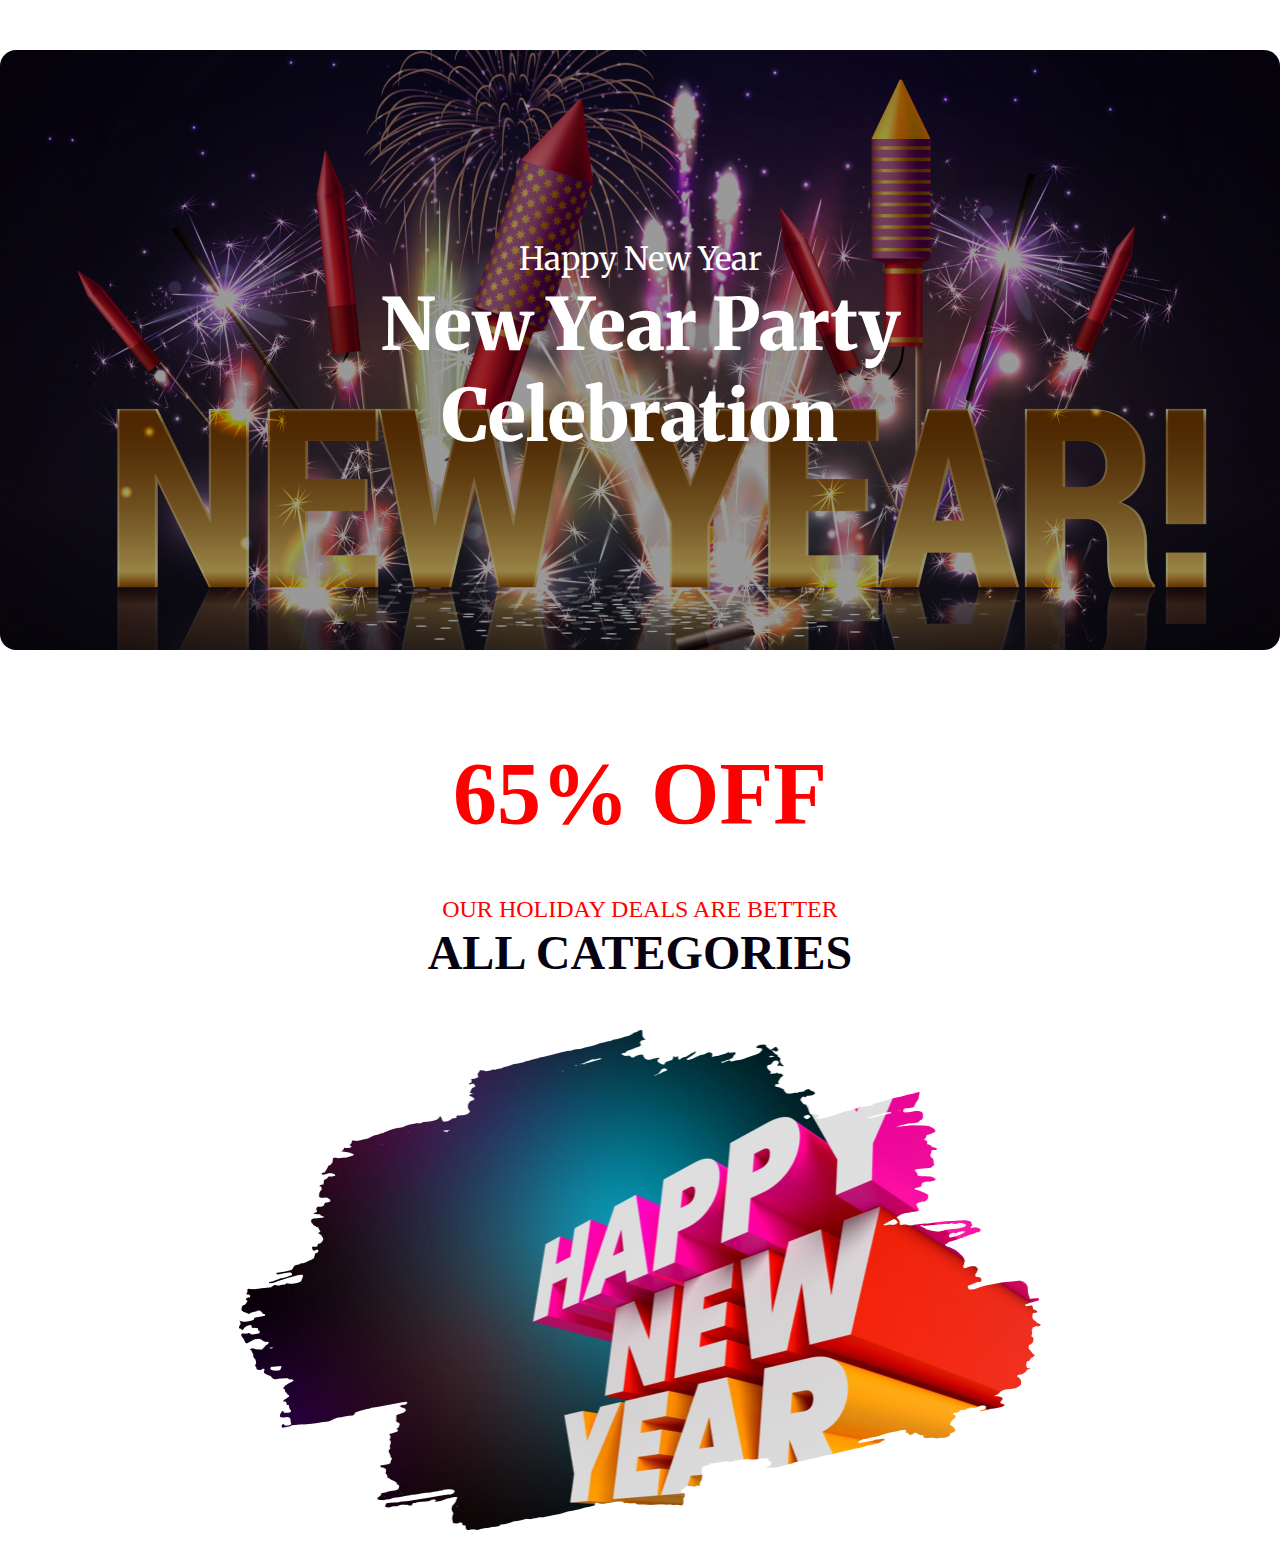
==== index.html @ c93ea194 "first and second section done" ====
<!-- Batch9-A1-Solution -->

<!DOCTYPE html>
<html lang="en">
<head>
    <meta charset="UTF-8">
    <meta name="viewport" content="width=device-width, initial-scale=1.0">
    <title>Landing Page</title>
    <link rel="stylesheet" href="styles.css">
</head>
<body>
    <!-- Header Section -->
    <header class="banner-container">
        <div class="banner-content">
            <p>Happy New Year</p>
            <h1>
                New Year Party <br> Celebration
            </h1>
        </div>
    </header>
    <main>
        <!-- ^5% section starts here -->
         <section class="second-section-container">
            <div class="second-section-content">
                <h1>65% OFF</h1>
                <p>OUR HOLIDAY DEALS ARE BETTER</p>
                <h3>ALL CATEGORIES</h3>
            </div>
            <div class="image-container">
                <img src="./images/new-year.png"alt="">
            </div>
         </section>
    </main>
    <footer></footer>
</body>
</html>
---- styles.css ----
@import url('https://fonts.googleapis.com/css2?family=Merriweather:ital,wght@0,300;0,400;0,700;0,900;1,300;1,400;1,700;1,900&display=swap');

body {
    font-family: "Merriweather", serif;
}

* {
    box-sizing: border-box;
    margin: 0;
    padding: 0;
}

/* Header style*/

/* banner section style starts here */
.banner-container {
    max-width: 1320px;
    margin: 0 auto;
    /* border: 2px solid red; */
    border-radius: 16px;
    min-height: 600px;
    margin-top: 50px;
    background-color: rgba(0, 0, 0, 0.4);
    background-image: url('images/banner-image.png');
    background-position: center;
    background-repeat: no-repeat;
    background-size: cover;
    background-blend-mode: overlay;
}

.banner-content {
    display: flex;
    flex-direction: column;
    justify-content: center;
    height: 600px;
    align-items: center;
    text-align: center;

}

.banner-content p,
h1 {
    color: white;
}

.banner-content p {
    font-size: 32px;
    font-weight: 400;
}

.banner-content h1 {
    font-size: 72px;
    font-weight: 900;
}


/* 655 section starts here */
.second-section-container {
    width: 802.9px;
    height: 806px;
    margin: 0 auto;
    margin-top: 90px;
    /* border: 2px solid red; */
}

.second-section-content {
    display: flex;
    flex-direction: column;
    justify-content: center;
    align-items: center;
}

.second-section-content h1 {
    color: rgb(255, 0, 0);
    font-family: Inter;
    font-size: 88px;
    font-weight: 700;
    margin-bottom: 48px;
    line-height: 107px;
    letter-spacing: 0%;
}

.second-section-content p {
    color: rgb(255, 0, 0);
    font-family: Inter;
    font-size: 24px;
    font-weight: 500;
    line-height: 29px;
    letter-spacing: 0%;
}

.second-section-content h3 {
    color: rgb(7, 2, 17);
    font-family: Inter;
    font-size: 48px;
    font-weight: 700;
    margin-bottom: 48px;
    line-height: 58px;
    letter-spacing: 0%;
}

.image-container {
    width: 802.9px;
    height: 500px;
}

.image-container img {
    width: 100%;
    height: 100%;
}
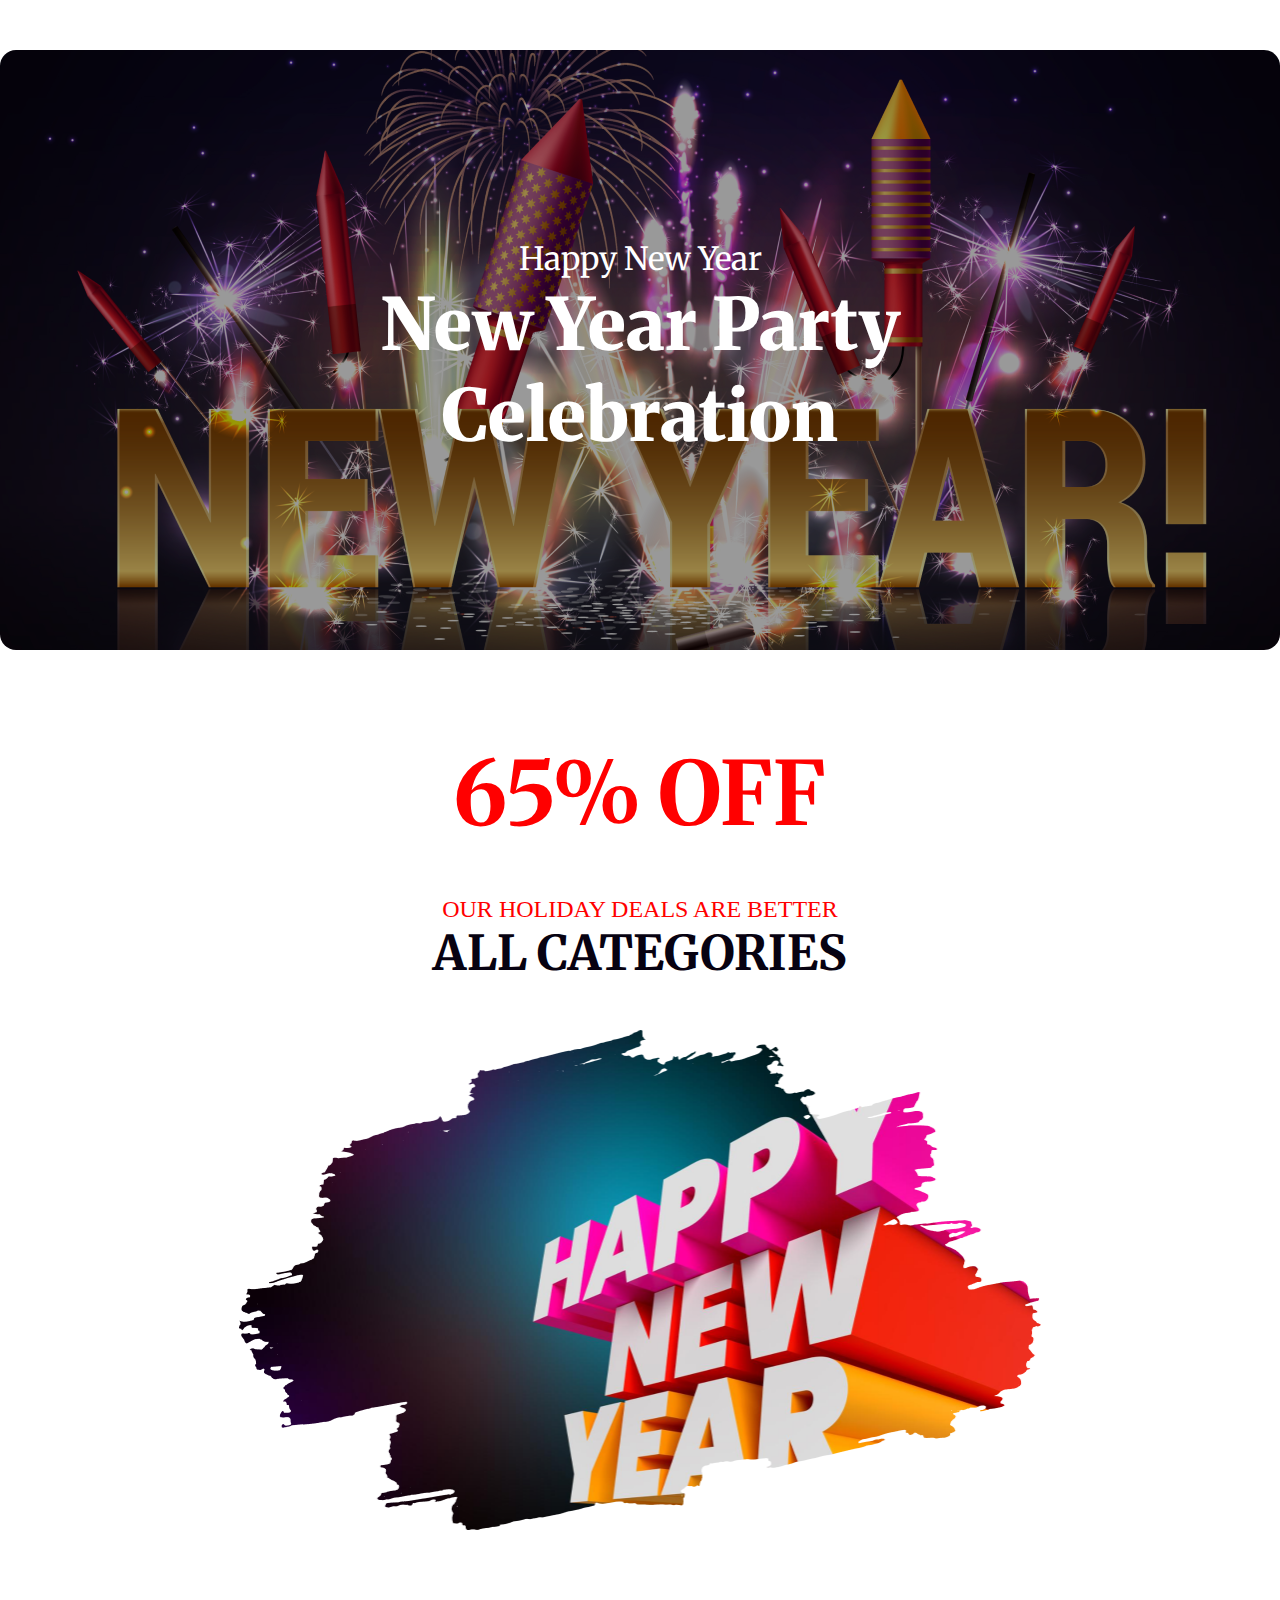
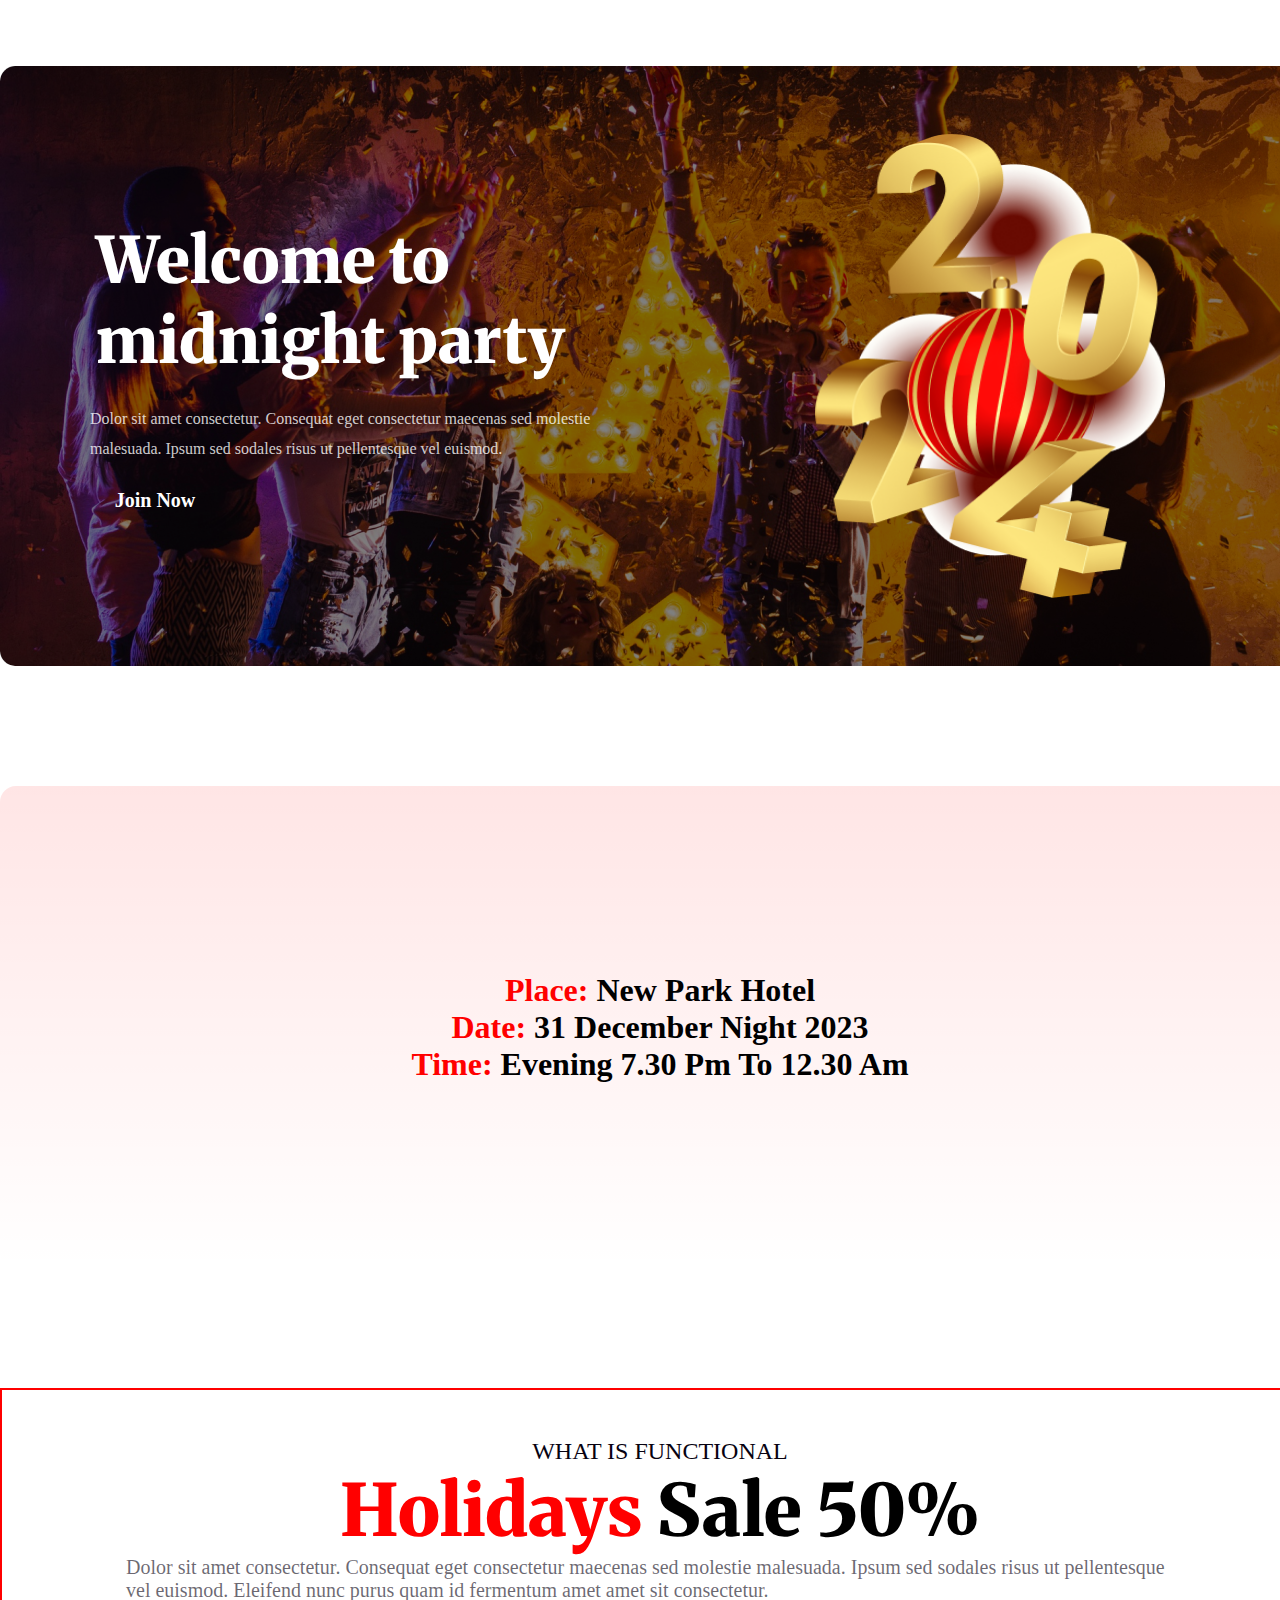
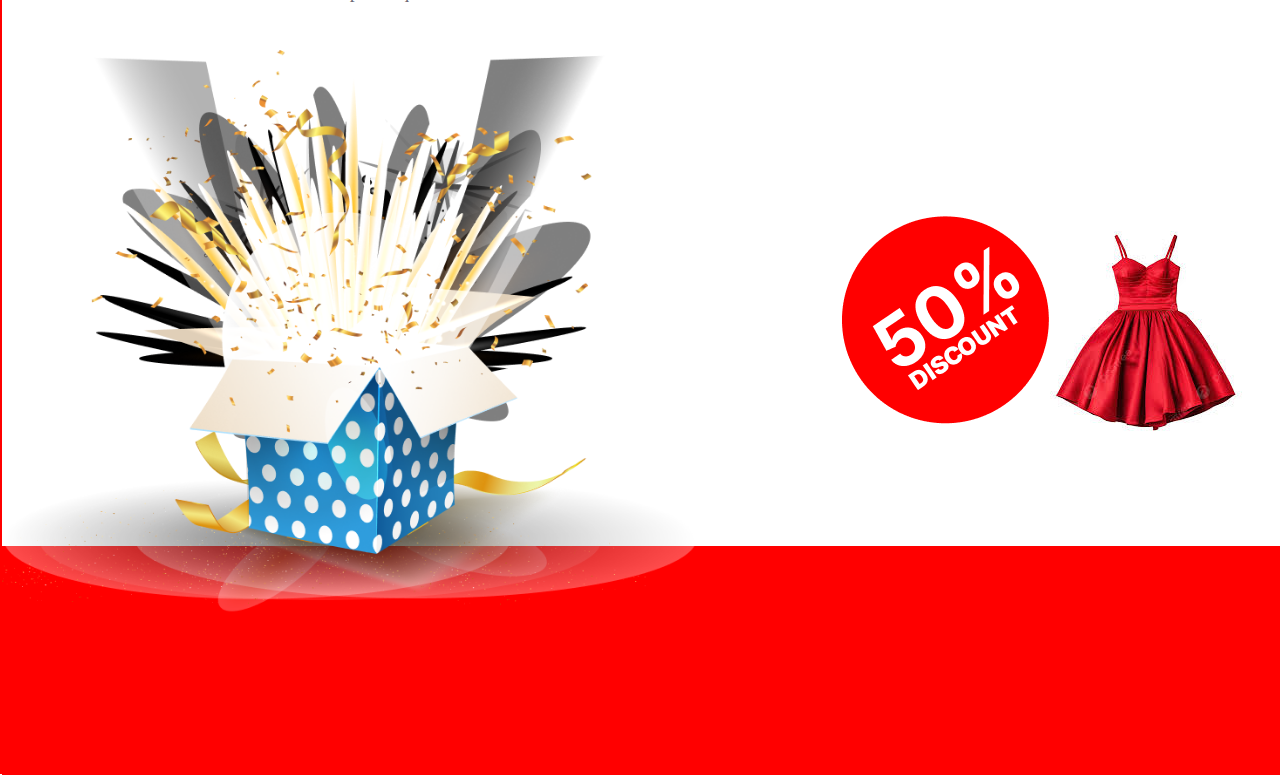
==== commit f1fdf72a: "added 3rd,4th,5th file" ====
--- a/index.html
+++ b/index.html
@@ -2,12 +2,14 @@
 
 <!DOCTYPE html>
 <html lang="en">
+
 <head>
     <meta charset="UTF-8">
     <meta name="viewport" content="width=device-width, initial-scale=1.0">
     <title>Landing Page</title>
     <link rel="stylesheet" href="styles.css">
 </head>
+
 <body>
     <!-- Header Section -->
     <header class="banner-container">
@@ -19,18 +21,69 @@
         </div>
     </header>
     <main>
-        <!-- ^5% section starts here -->
-         <section class="second-section-container">
+        <!-- 65% section starts here -->
+        <section class="second-section-container">
             <div class="second-section-content">
                 <h1>65% OFF</h1>
                 <p>OUR HOLIDAY DEALS ARE BETTER</p>
                 <h3>ALL CATEGORIES</h3>
             </div>
             <div class="image-container">
-                <img src="./images/new-year.png"alt="">
+                <img src="./images/new-year.png" alt="">
             </div>
-         </section>
+        </section>
+        <!-- 65% section ends here -->
+
+        <!-- Midnight party section starts here -->
+        <section class="midnight-party-container">
+            <div class="leftside-content">
+                <h1>Welcome to <br> midnight party</h1>
+                <p>Dolor sit amet consectetur. Consequat eget consectetur maecenas sed molestie malesuada. Ipsum sed
+                    sodales risus ut pellentesque vel euismod. </p>
+                <span id="midnight-button">Join Now</span>
+                <!-- <span id="midnight-button"><a href="">Join Now</a></span> -->
+            </div>
+            <div class="rightside-content">
+                <img src="./images/group-70.png" alt="">
+            </div>
+        </section>
+        <!-- Midnight party section ends here -->
+
+        <!-- Address Card section starts here -->
+        <section class="address-card-container">
+            <div class="card-content">
+                <p><span>Place:</span> New Park Hotel</p>
+                <p><span>Date:</span> 31 December Night 2023</p>
+                <p><span>Time:</span> Evening 7.30 Pm To 12.30 Am</p>
+            </div>
+        </section>
+        <!-- Address Card section ends here -->
+
+         <!-- Coming Soon section starts here -->
+ 
+          
+          <!-- Holiday section starts here -->
+           <section class="holiday-section-container">
+            <div class="holiday-text-content">
+                <h5>WHAT IS FUNCTIONAL</h5>
+                <h2><span id="holiday">Holidays</span> Sale 50%</h2>
+                <p>Dolor sit amet consectetur. Consequat eget consectetur maecenas sed molestie malesuada. Ipsum sed sodales risus ut pellentesque vel euismod. Eleifend nunc purus quam id fermentum amet amet sit consectetur.</p>
+            </div>
+            <div class="solid-color">
+            </div>
+            <div class="giftbox">
+                <img class="first-image" src="images/gift-box.png" alt="">
+                <div class="girl-image">
+                    <img src="images/red-dress.png" alt="">
+                </div>
+            </div>
+            <div class="discount">
+                <img src="images/discount.png" alt="">
+            </div>
+           </section>
+          <!-- Holiday section ends here -->
     </main>
     <footer></footer>
 </body>
+
 </html>--- a/styles.css
+++ b/styles.css
@@ -72,7 +72,6 @@
 
 .second-section-content h1 {
     color: rgb(255, 0, 0);
-    font-family: Inter;
     font-size: 88px;
     font-weight: 700;
     margin-bottom: 48px;
@@ -91,7 +90,6 @@
 
 .second-section-content h3 {
     color: rgb(7, 2, 17);
-    font-family: Inter;
     font-size: 48px;
     font-weight: 700;
     margin-bottom: 48px;
@@ -107,4 +105,195 @@
 .image-container img {
     width: 100%;
     height: 100%;
+}
+
+/* Midnight section styles starts */
+
+.midnight-party-container {
+    width: 1320px;
+    height: 600px;
+    /* border: 2px solid red; */
+    border-radius: 15px;
+    margin: 0 auto;
+    margin-top: 120px;
+    display: flex;
+    background-color: rgba(0, 0, 0, 0.5);
+    background-image: url(./images/Vectorrr.png);
+    background-position: center;
+    background-size: cover;
+    background-repeat: no-repeat;
+    background-blend-mode: overlay;
+}
+
+.leftside-content {
+    width: 50%;
+    /* border: 2px solid green; */
+    display: flex;
+    flex-direction: column;
+    justify-content: center;
+    align-items: center;
+    padding: 30px;
+}
+
+.leftside-content h1 {
+    color: rgb(255, 255, 255);
+    font-family: Merriweather;
+    font-size: 64px;
+    font-weight: 900;
+    margin-bottom: 24px;
+}
+
+.leftside-content p {
+    color: rgba(255, 255, 255, 0.8);
+    font-family: Inter;
+    font-size: 16px;
+    font-weight: 400;
+    line-height: 30px;
+    letter-spacing: 0%;
+    text-align: left;
+    margin-left: 60px;
+    margin-bottom: 24px;
+}
+
+#midnight-button {
+    color: rgb(255, 255, 255);
+    font-family: Inter;
+    font-size: 20px;
+    font-weight: 700;
+    line-height: 24px;
+    margin-right: 350px;
+
+}
+
+.rightside-content {
+    width: 50%;
+    display: flex;
+    justify-content: center;
+    align-items: center;
+}
+
+.rightside-content img {
+    /* position: absolute; */
+    width: 349.16px;
+    height: 464.65px;
+}
+
+/* Address Card styles section starts here */
+
+.address-card-container {
+    width: 1320px;
+    height: 482px;
+    /* border: 2px solid red; */
+    border-radius: 16px;
+    background: linear-gradient(180.00deg, rgba(255, 0, 0, 0.1), rgba(255, 0, 0, 0) 100%);
+    margin: 0 auto;
+    margin-top: 120px;
+    /* margin-bottom: 120px; */
+}
+
+.card-content {
+    width: 37%px;
+    height: 482px;
+    font-family: Inter;
+    font-size: 32px;
+    font-weight: 600;
+    display: flex;
+    flex-direction: column;
+    justify-content: center;
+    align-items: center;
+}
+
+span {
+    color: red;
+}
+
+
+/* Coming soon section styles starts here */
+
+
+/* Holiday section styles starts here */
+.holiday-section-container {
+    width: 1320px;
+    height: 986.07px;
+    border: 2px solid red;
+    margin: 0 auto;
+    /* margin-top: 120px; */
+    position: relative;
+    margin-top: 120px;
+}
+
+.holiday-text-content {
+    display: flex;
+    flex-direction: column;
+    justify-content: center;
+    align-items: center;
+    /* height dite hobe jodi kaj na kore */
+    width: 1068px;
+    height: 260px;
+    margin: 0 auto;
+}
+
+.holiday-text-content h5 {
+    color: rgb(7, 2, 17);
+    font-family: Inter;
+    font-size: 24px;
+    font-weight: 500;
+}
+
+.holiday-text-content h2 {
+    font-family: Merriweather;
+    font-size: 72px;
+    font-weight: 900;
+    line-height: 91px;
+    letter-spacing: 0%;
+    text-align: center;
+}
+
+.holiday-text-content p {
+    color: rgba(7, 2, 17, 0.6);
+    font-family: Inter;
+    font-size: 20px;
+    font-weight: 500;
+}
+
+#holiday {
+    color: rgb(255, 0, 0);
+}
+
+.solid-color {
+    width: 1320px;
+    height: 229px;
+    background-color: rgb(255, 0, 0);
+    position: absolute;
+    top: 77%;
+}
+
+.giftbox {
+    width: 674.82px;
+    height: 577.96px;
+    position: relative;
+    z-index: 1;
+    display: flex;
+    justify-content: space-between;
+}
+
+.first-image{
+    /* width: 800px;
+    height: 700px; */
+}
+
+.girl-image{
+    width: 429px;
+    height: 433px;
+    position: relative;
+    left: 50%;
+    /* left: 29% */
+    top: 30%;
+}
+
+.discount{
+    position: absolute;
+    bottom: 30%;
+    left: 60%;
+    z-index: 1;
 }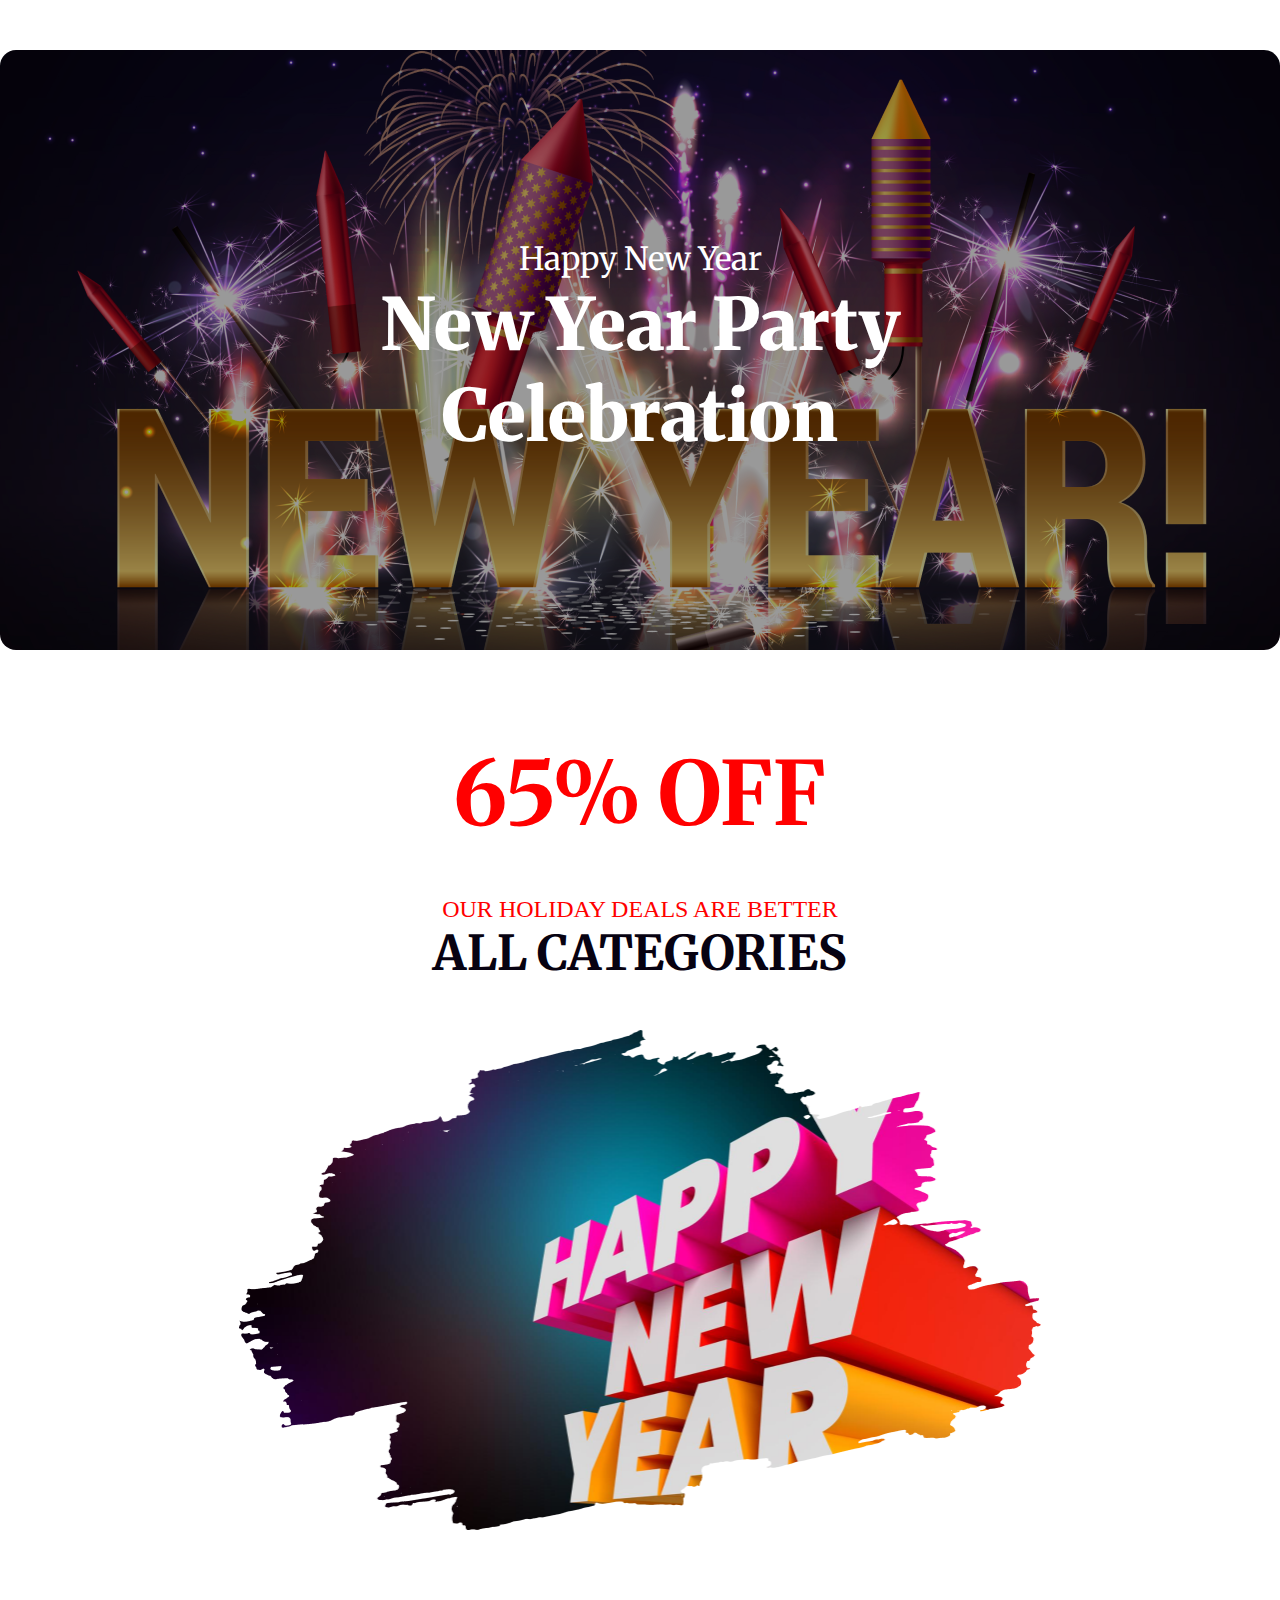
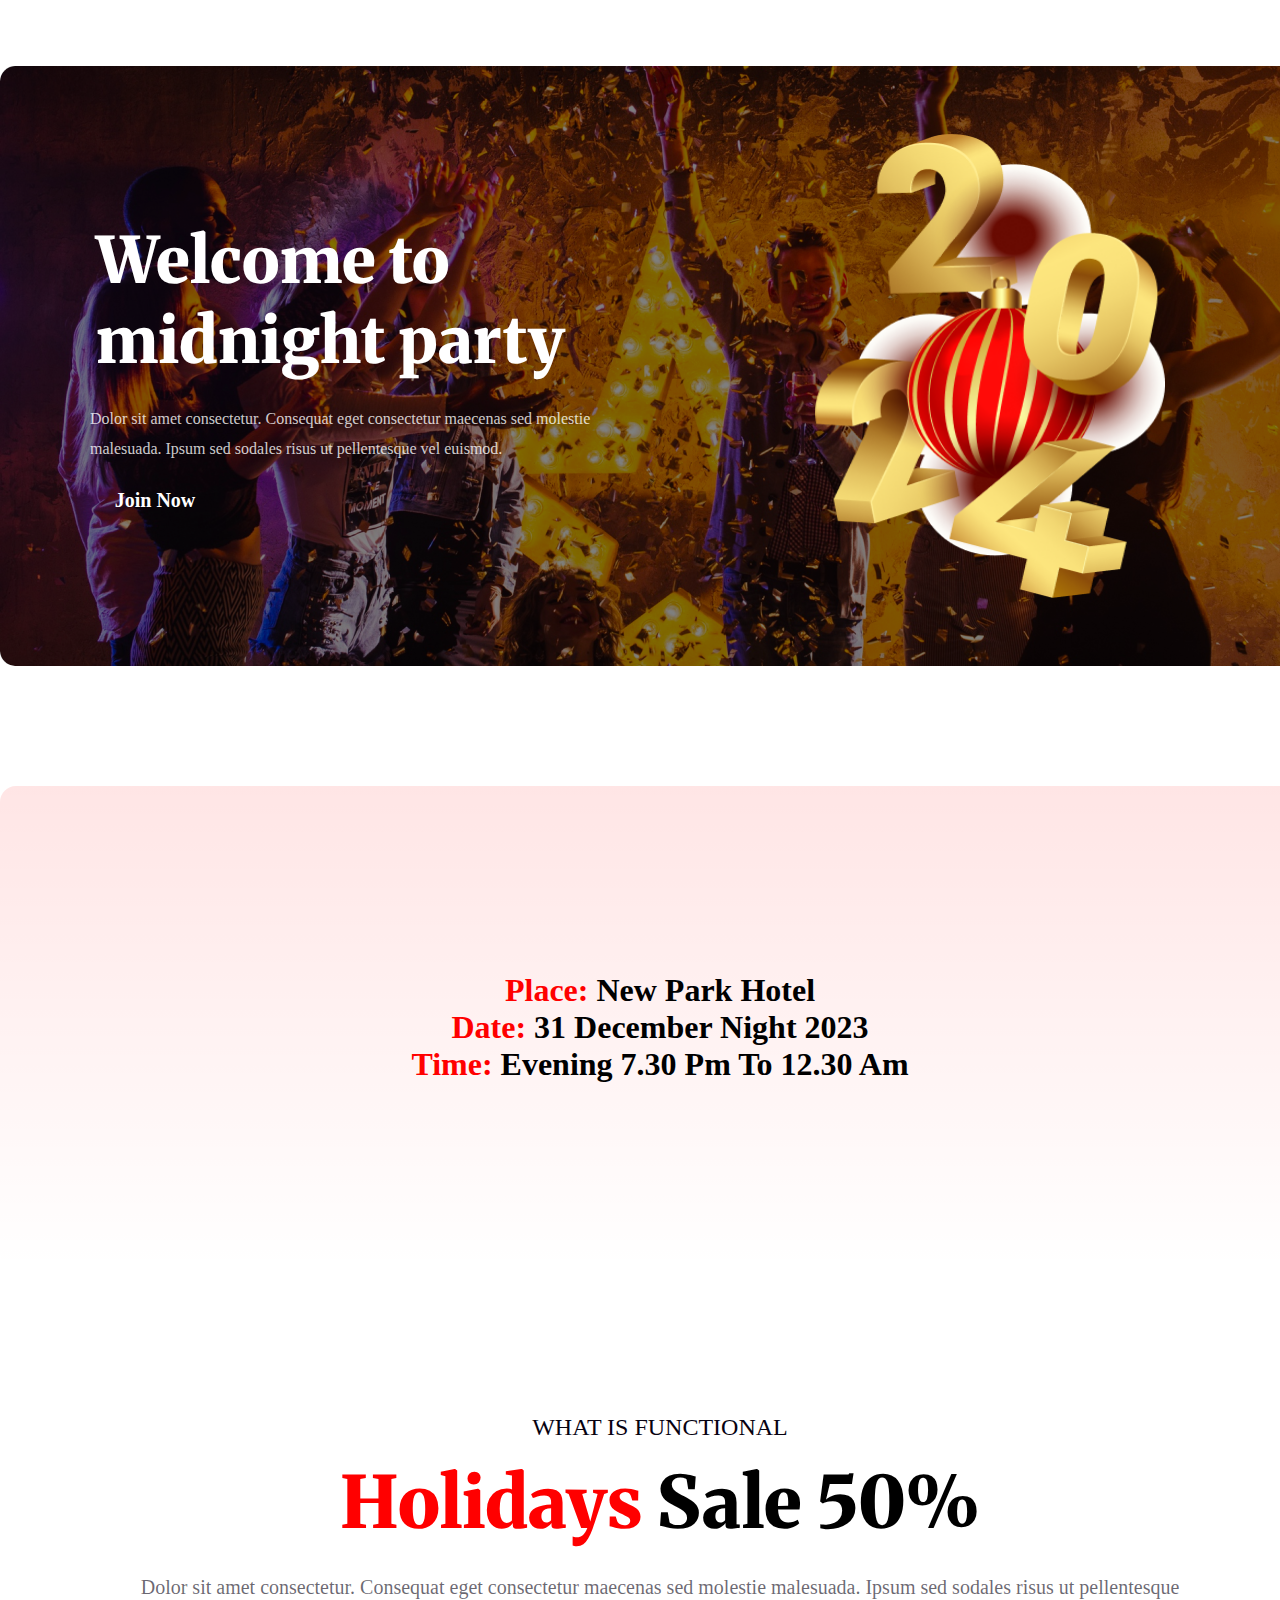
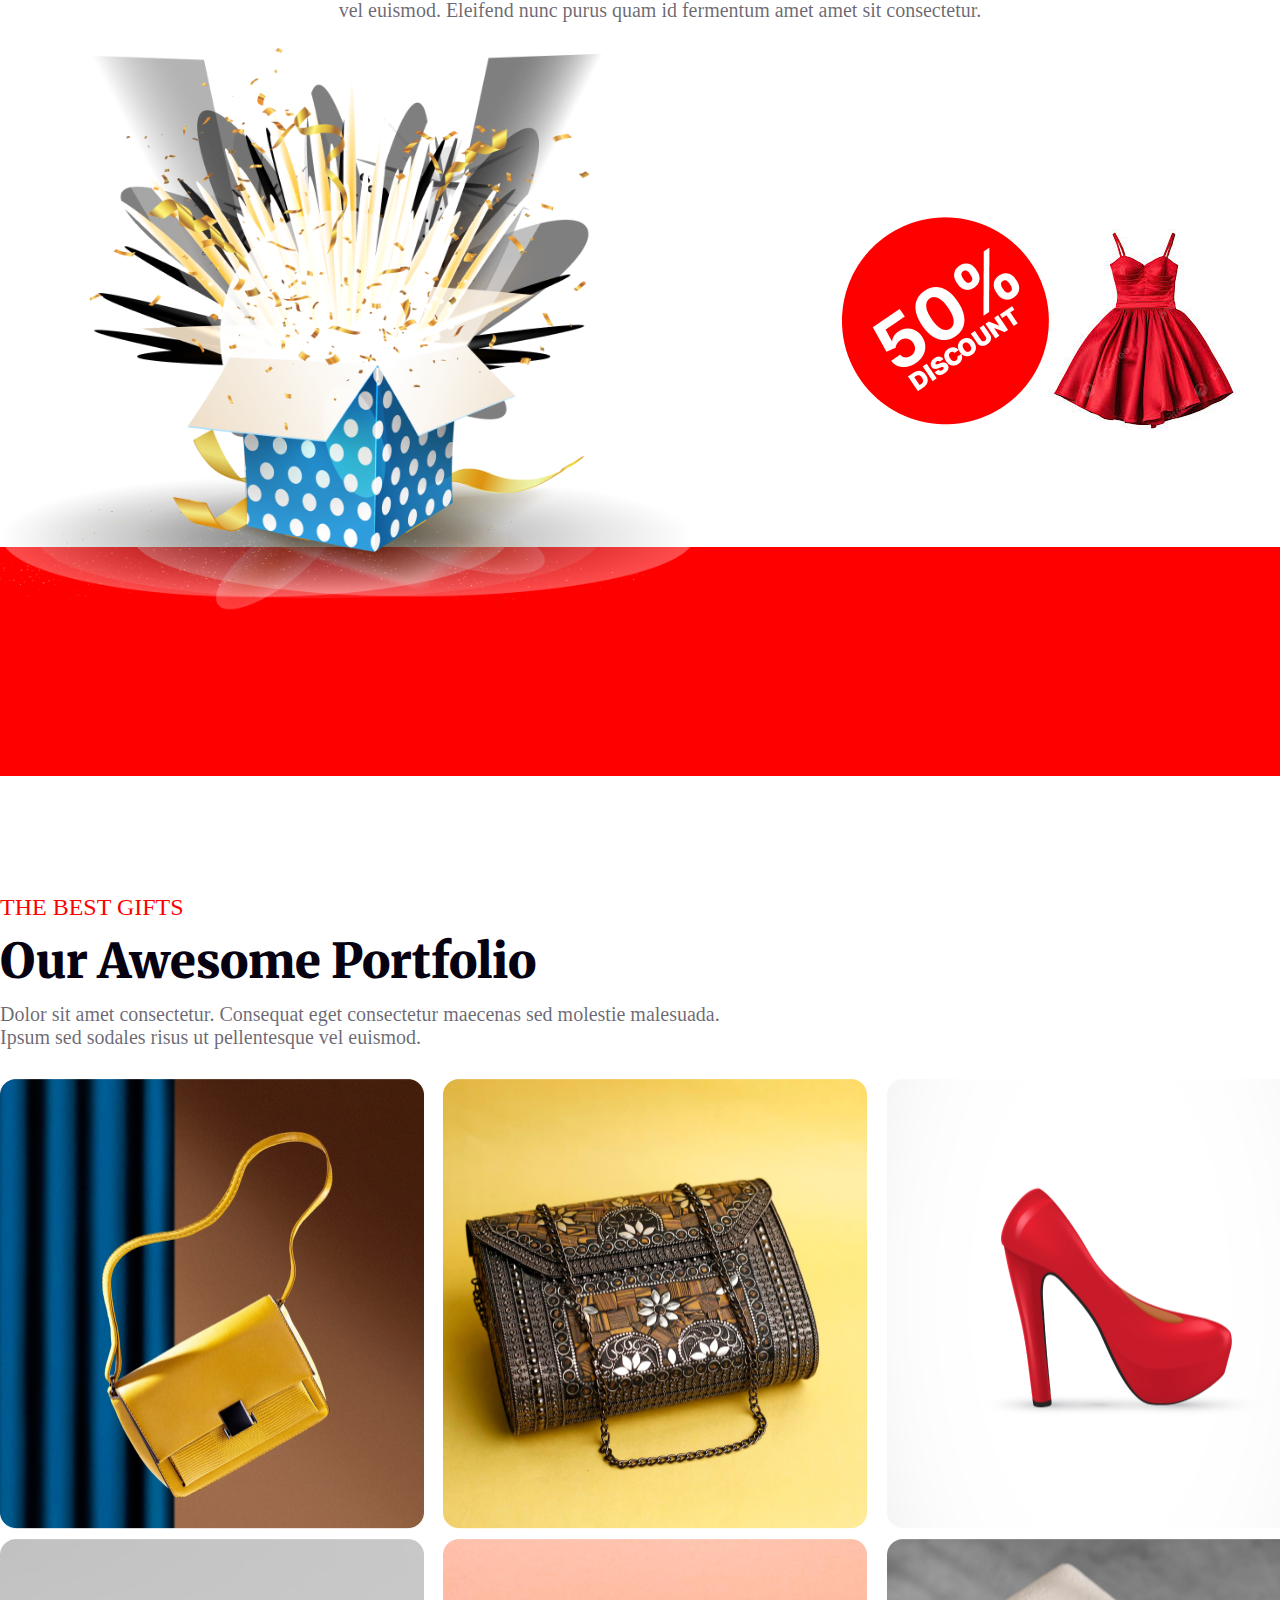
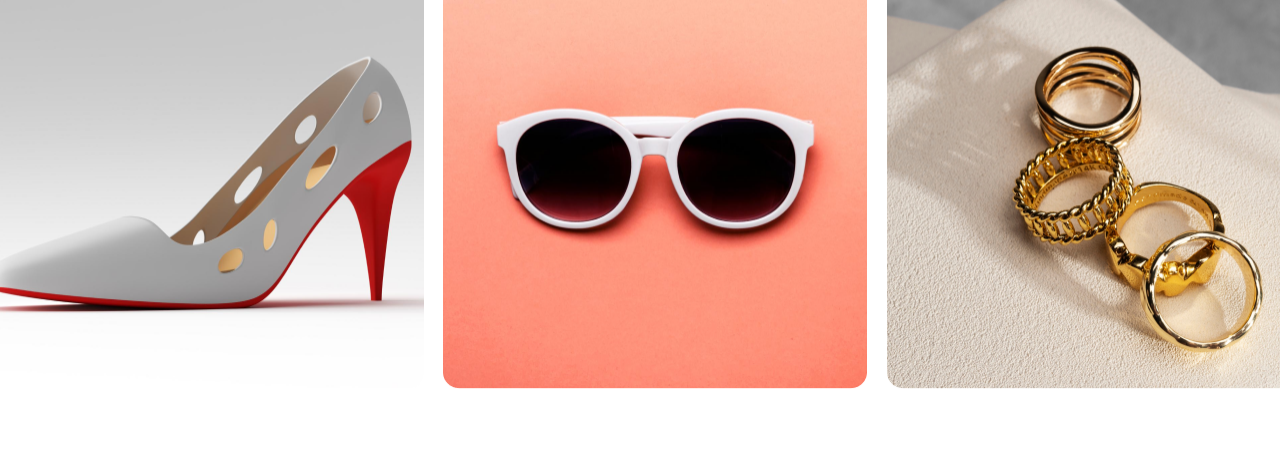
==== commit caaf0e3a: "adder update file" ====
--- a/index.html
+++ b/index.html
@@ -58,7 +58,7 @@
             </div>
         </section>
         <!-- Address Card section ends here -->
-
+         <section></section>
          <!-- Coming Soon section starts here -->
  
           
@@ -72,7 +72,7 @@
             <div class="solid-color">
             </div>
             <div class="giftbox">
-                <img class="first-image" src="images/gift-box.png" alt="">
+                <img src="images/gift-box.png" alt="">
                 <div class="girl-image">
                     <img src="images/red-dress.png" alt="">
                 </div>
@@ -82,6 +82,36 @@
             </div>
            </section>
           <!-- Holiday section ends here -->
+           
+          <!-- Portfolio section starts here -->
+           <section class="portfolio-container">
+            <div class="portfolio-text-content">
+                <h5>THE BEST GIFTS</h5>
+                <h2>Our Awesome Portfolio</h2>
+                <p>Dolor sit amet consectetur. Consequat eget consectetur maecenas sed molestie malesuada. <br> Ipsum sed sodales risus ut pellentesque vel euismod.</p>
+            </div>
+            <div class="portfolio-items">
+                <div class="item">
+                    <img src="images/purse-1.png" alt="">
+                </div>
+                <div class="item">
+                    <img src="images/purse-2.png" alt="">
+                </div>
+                <div class="item">
+                    <img src="images/shoes-1.png" alt="">
+                </div>
+                <div class="item">
+                    <img src="images/shoes-2.png" alt="">
+                </div>
+                <div class="item">
+                    <img src="images/sunglass.png" alt="">
+                </div>
+                <div class="item">
+                    <img src="images/jwel.png" alt="">
+                </div>
+            </div>
+           </section>
+          <!-- Portfolio section ends here -->
     </main>
     <footer></footer>
 </body>
--- a/styles.css
+++ b/styles.css
@@ -215,7 +215,7 @@
 .holiday-section-container {
     width: 1320px;
     height: 986.07px;
-    border: 2px solid red;
+    /* border: 2px solid red; */
     margin: 0 auto;
     /* margin-top: 120px; */
     position: relative;
@@ -238,6 +238,7 @@
     font-family: Inter;
     font-size: 24px;
     font-weight: 500;
+    margin-bottom: 16px;
 }
 
 .holiday-text-content h2 {
@@ -247,6 +248,7 @@
     line-height: 91px;
     letter-spacing: 0%;
     text-align: center;
+    margin-bottom: 28px;
 }
 
 .holiday-text-content p {
@@ -254,6 +256,7 @@
     font-family: Inter;
     font-size: 20px;
     font-weight: 500;
+    text-align: center;
 }
 
 #holiday {
@@ -277,12 +280,7 @@
     justify-content: space-between;
 }
 
-.first-image{
-    /* width: 800px;
-    height: 700px; */
-}
-
-.girl-image{
+.girl-image {
     width: 429px;
     height: 433px;
     position: relative;
@@ -291,9 +289,64 @@
     top: 30%;
 }
 
-.discount{
+.discount {
     position: absolute;
     bottom: 30%;
     left: 60%;
     z-index: 1;
+}
+
+
+/* Portfolio styles */
+
+.portfolio-container {
+    width: 1320px;
+    height: 1163px;
+    /* border: 2px solid red; */
+    margin: 0 auto;
+    margin-top: 120px;
+}
+
+.portfolio-text-content h5 {
+    color: rgb(255, 0, 0);
+    font-family: Inter;
+    font-size: 24px;
+    font-weight: 500;
+    /* margin-bottom: 4px; */
+}
+
+.portfolio-text-content h2 {
+    color: rgb(7, 2, 17);
+    font-family: Merriweather;
+    font-size: 48px;
+    font-weight: 900;
+    font-weight: 900;
+    margin-top: 10px;
+}
+
+.portfolio-text-content p {
+    color: rgba(7, 2, 17, 0.6);
+    font-family: Inter;
+    font-size: 20px;
+    font-weight: 900;
+    font-weight: 400;
+    margin-top: 12px;
+    margin-bottom: 30px;
+}
+
+.portfolio-items {
+    /* margin-top: 30px; */
+    display: grid;
+    grid-template-columns: repeat(3, 1fr);
+    gap: 10px;
+}
+
+.item {
+    width: 424px;
+    height: 450px;
+}
+
+.item img {
+    width: 100%;
+    height: 100%;
 }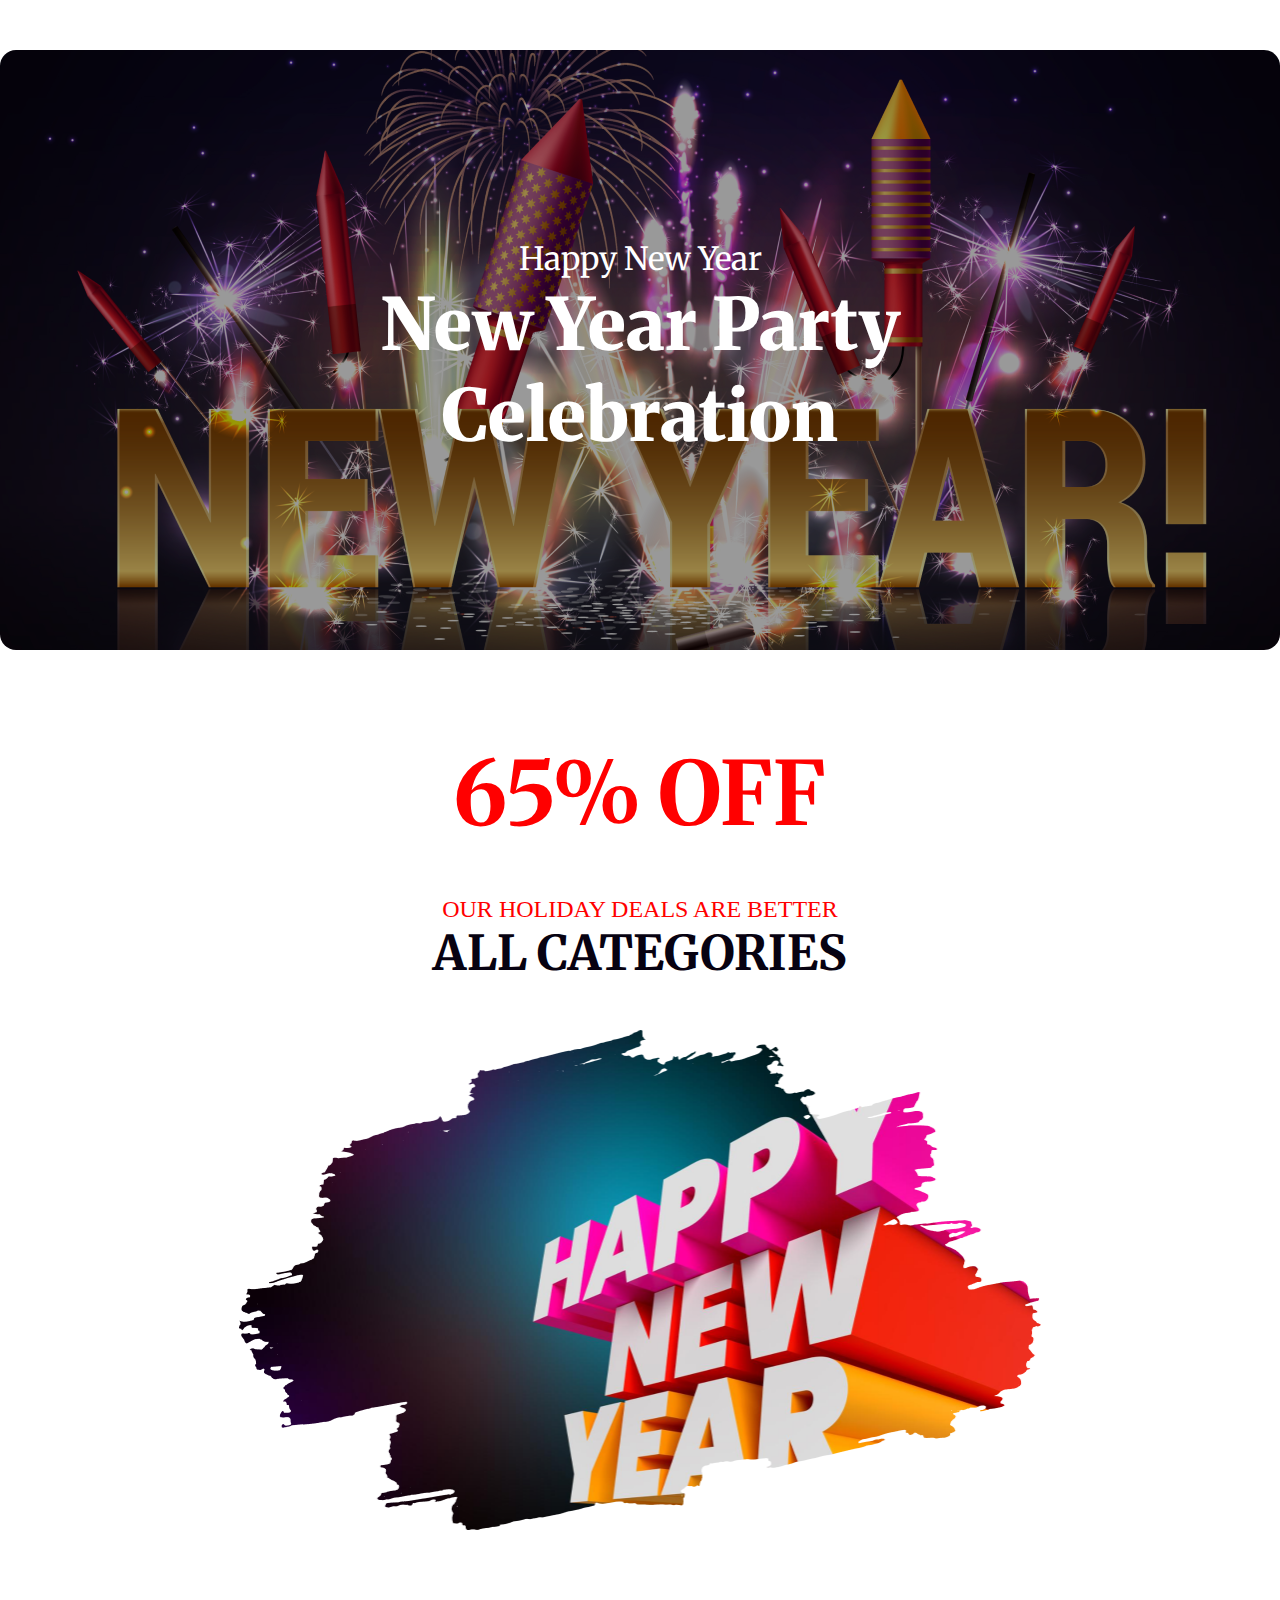
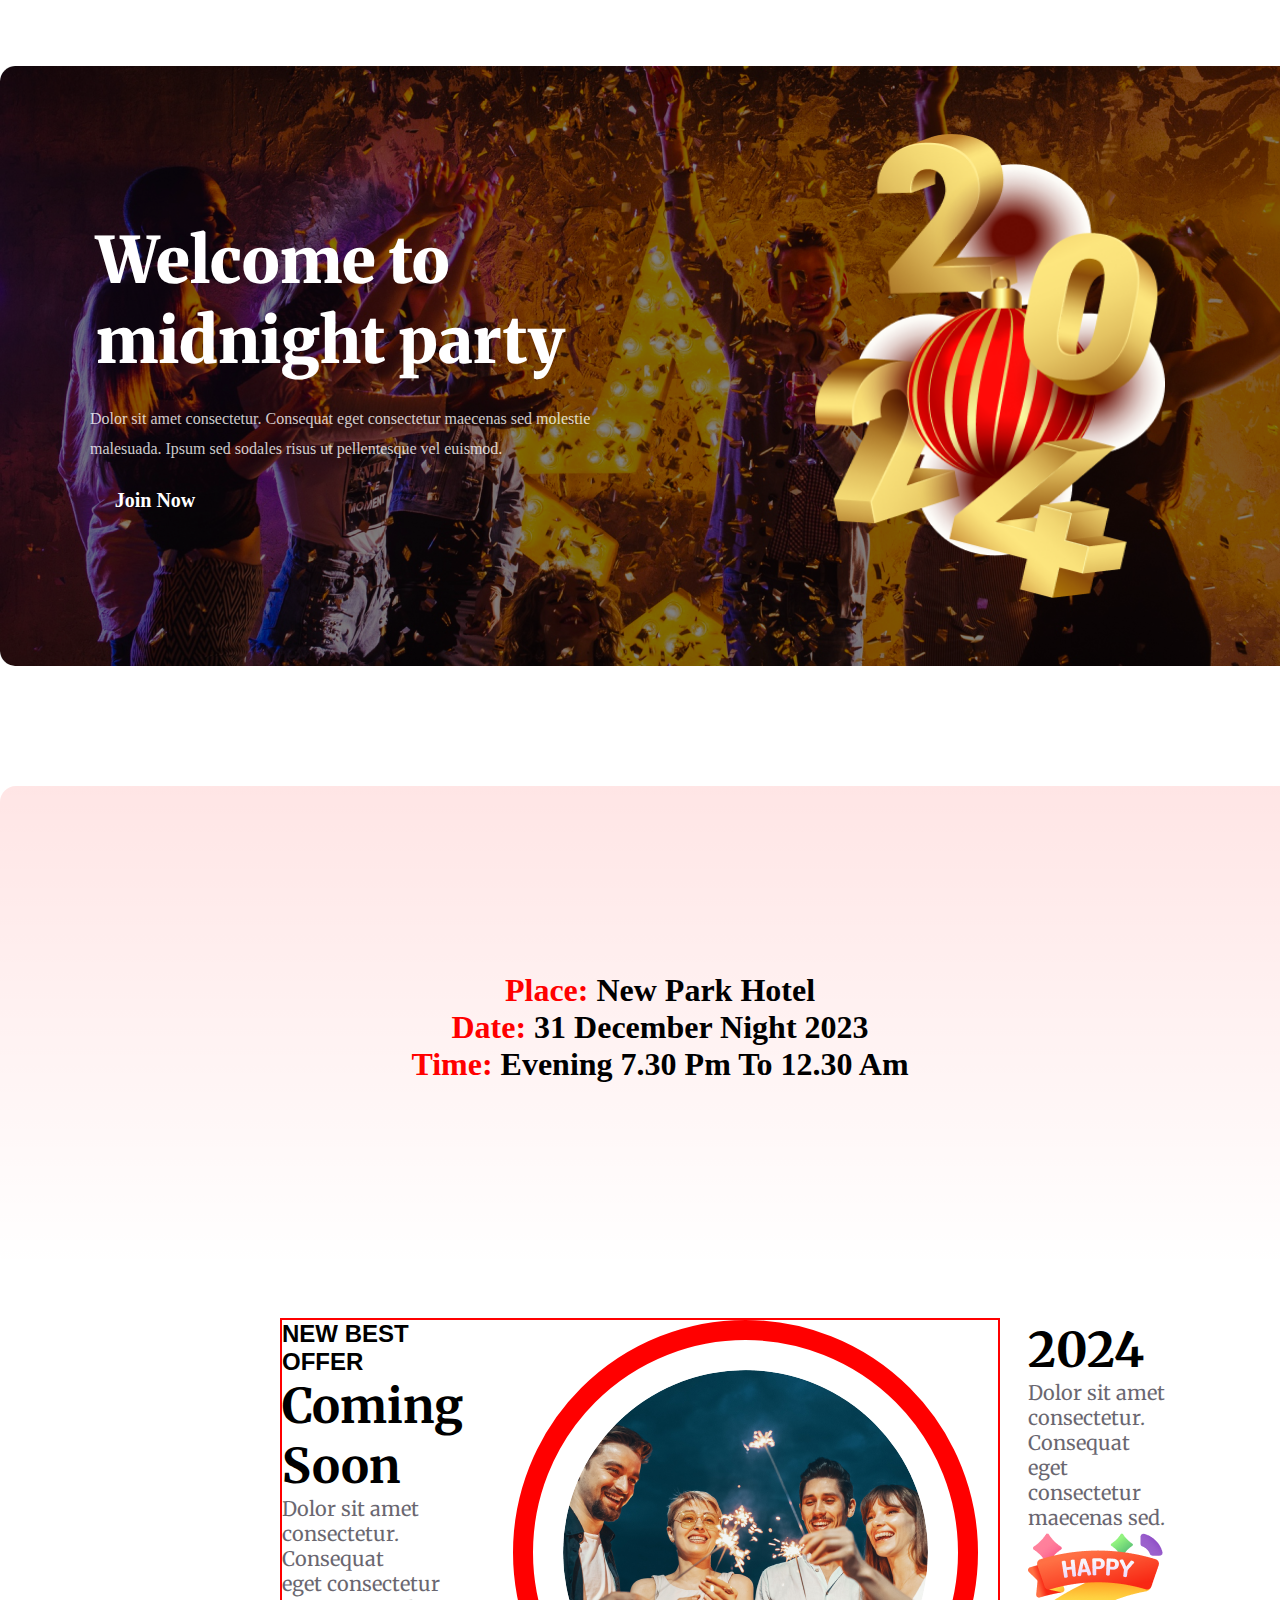
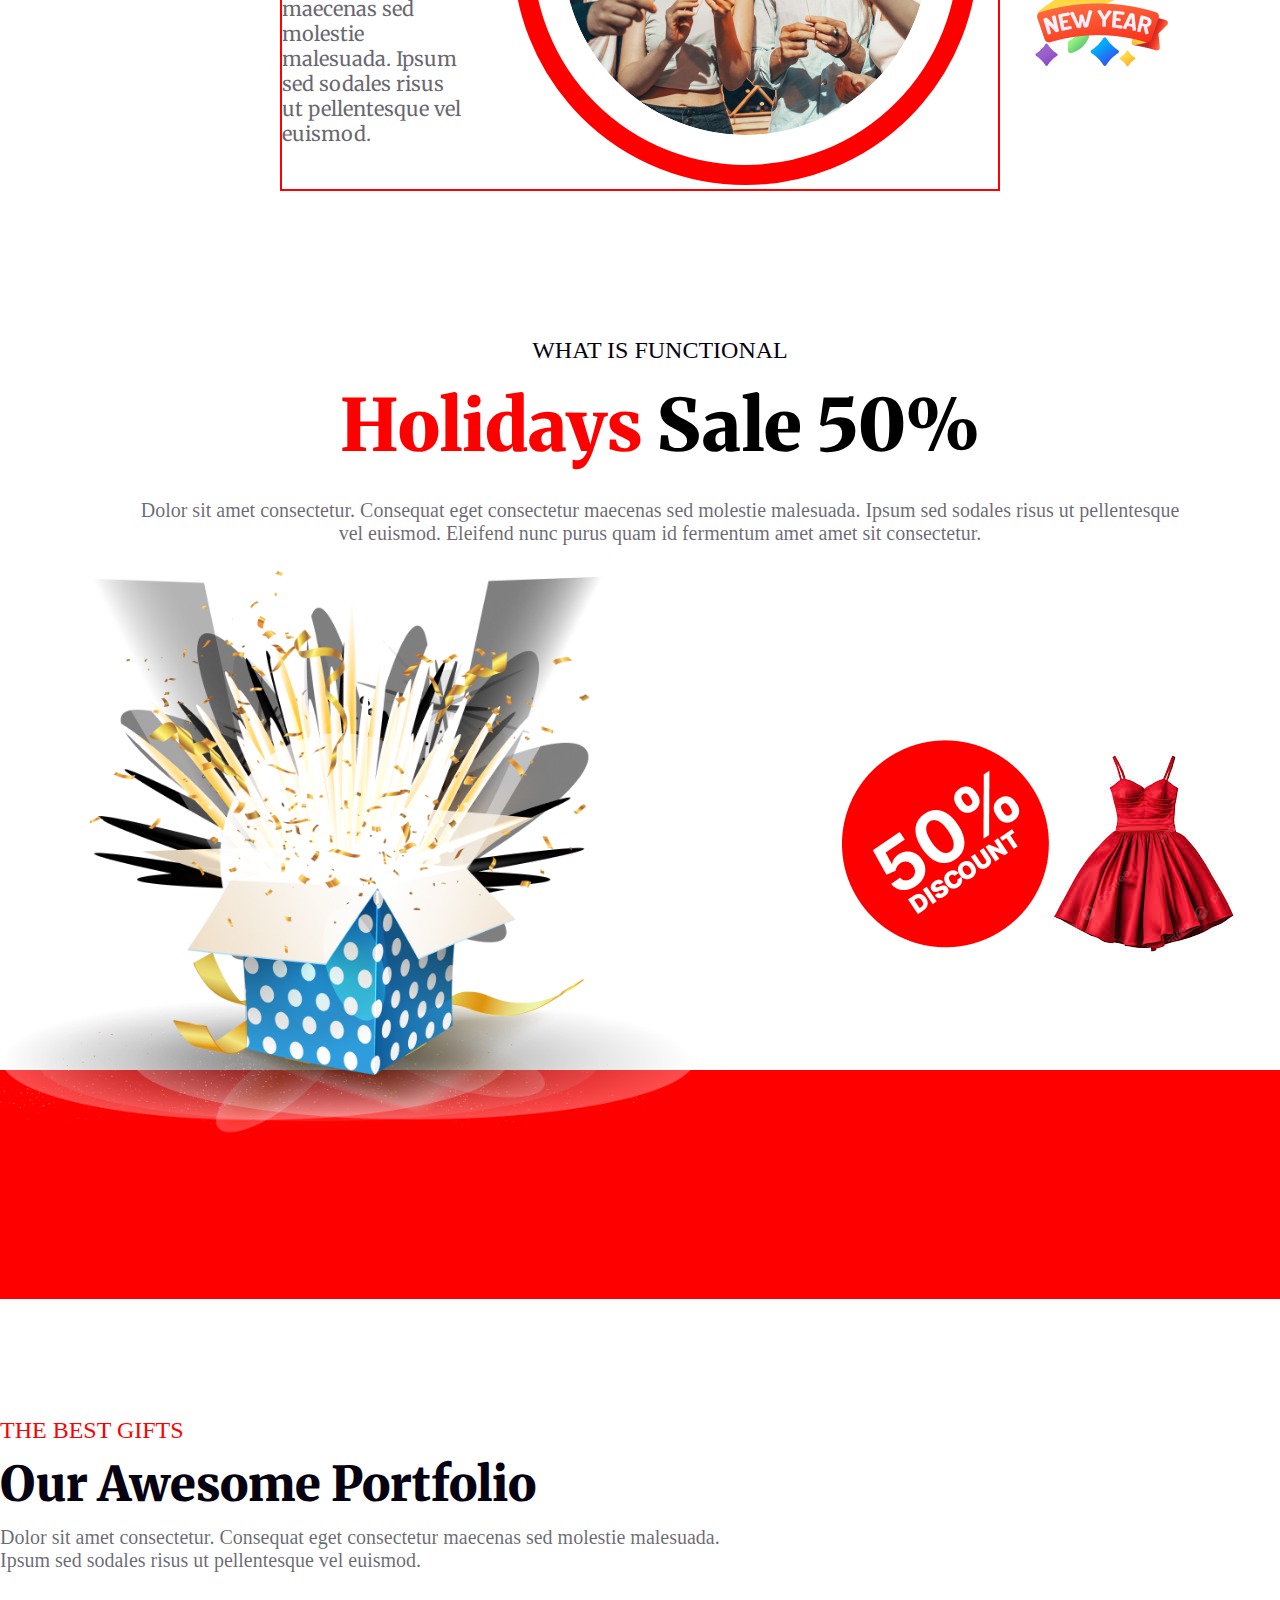
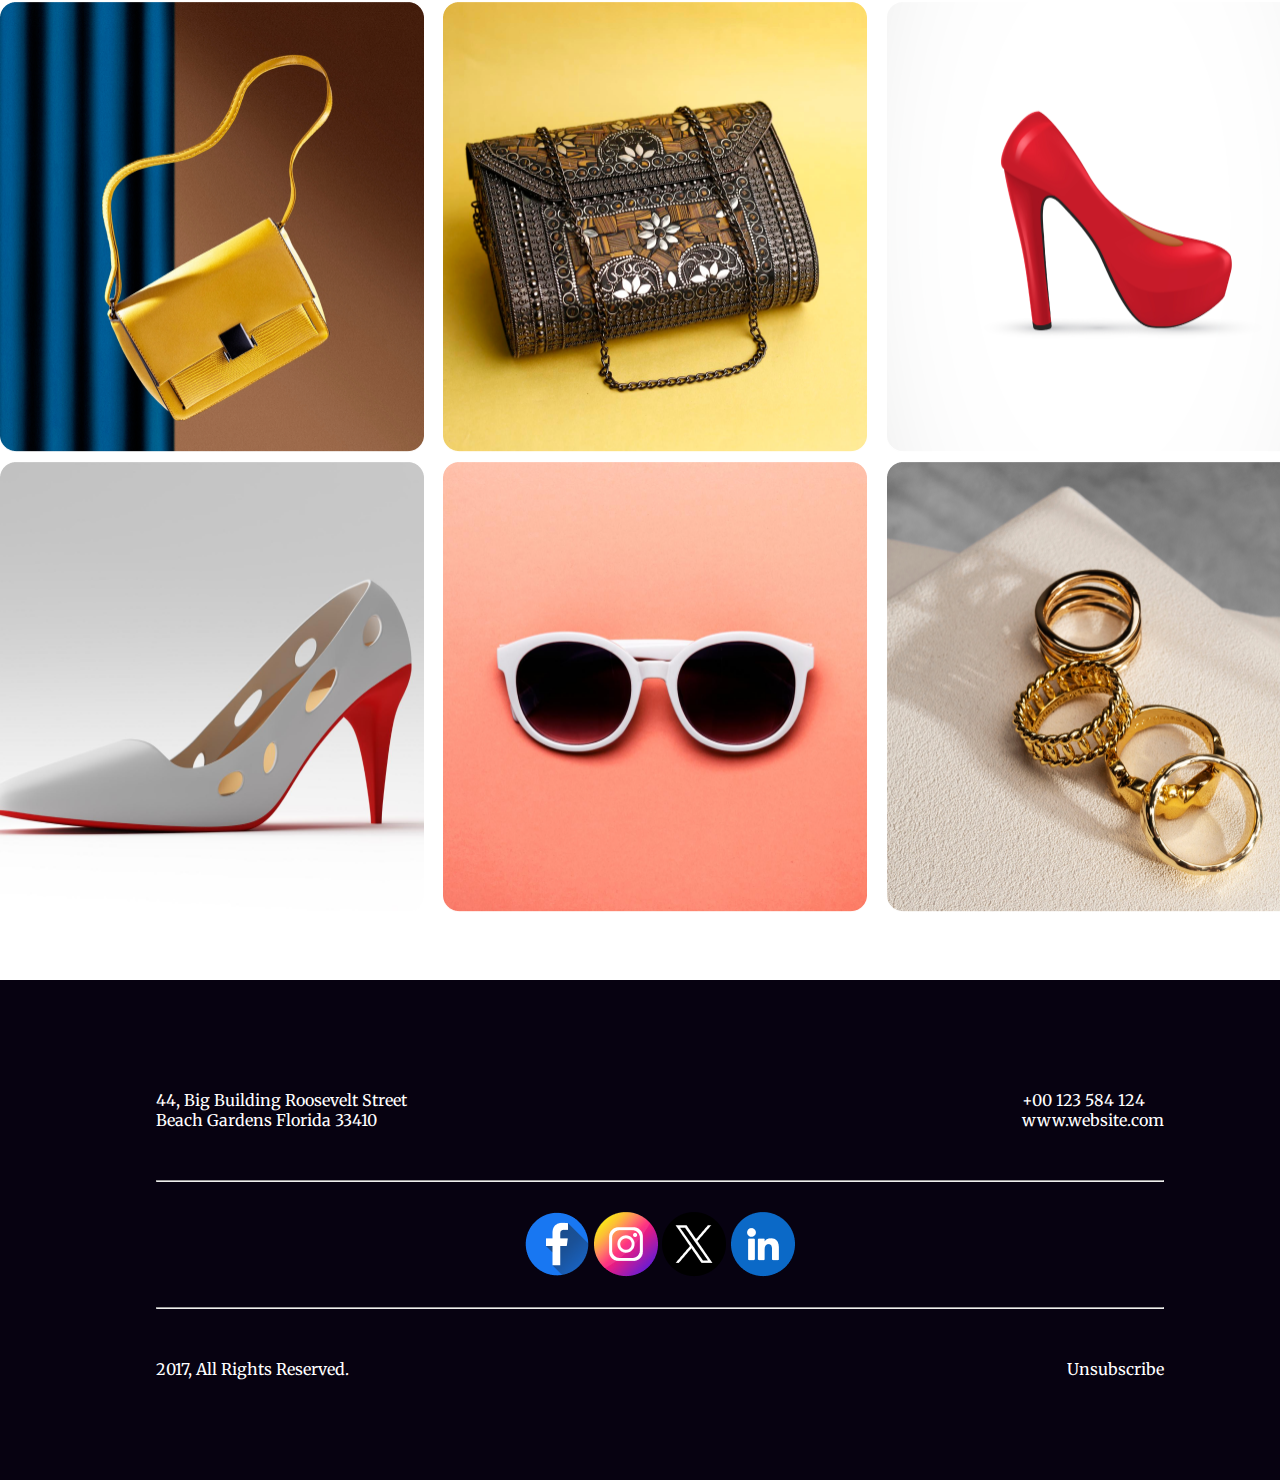
==== commit 5d122d6a: "added file" ====
--- a/index.html
+++ b/index.html
@@ -8,6 +8,9 @@
     <meta name="viewport" content="width=device-width, initial-scale=1.0">
     <title>Landing Page</title>
     <link rel="stylesheet" href="styles.css">
+    <link rel="stylesheet" href="https://cdnjs.cloudflare.com/ajax/libs/font-awesome/6.5.2/css/all.min.css"
+        integrity="sha512-SnH5WK+bZxgPHs44uWIX+LLJAJ9/2PkPKZ5QiAj6Ta86w+fsb2TkcmfRyVX3pBnMFcV7oQPJkl9QevSCWr3W6A=="
+        crossorigin="anonymous" referrerpolicy="no-referrer" />
 </head>
 
 <body>
@@ -58,16 +61,33 @@
             </div>
         </section>
         <!-- Address Card section ends here -->
-         <section></section>
-         <!-- Coming Soon section starts here -->
- 
-          
-          <!-- Holiday section starts here -->
-           <section class="holiday-section-container">
+        <section></section>
+        <!-- Coming Soon section starts here -->
+        <section class="coming-soon">
+            <div class="coming-soon-content">
+                <h4 class="new-better-offer">NEW BEST OFFER</h4>
+                <h2 class="coming-soon-title">Coming Soon</h2>
+                <p class="coming-soon-description">Dolor sit amet consectetur. Consequat <br> eget consectetur maecenas
+                sed molestie <br> malesuada. Ipsum sed sodales risus ut pellentesque vel euismod. </p>
+            </div>
+            <div class="coming-soon-content">
+                <img class="img-circle" src="images/Ellipse-1.png" alt="">
+            </div>
+            <div class="coming-soon-content">
+                <h2 class="coming-soon-title">2024</h2>
+                <p class="coming-soon-description">Dolor sit amet consectetur. Consequat eget consectetur maecenas sed.
+                </p>
+                <img src="images/Group-96.png" alt="">
+            </div>
+        </section>
+        <!-- Holiday section starts here -->
+        <section class="holiday-section-container">
             <div class="holiday-text-content">
                 <h5>WHAT IS FUNCTIONAL</h5>
                 <h2><span id="holiday">Holidays</span> Sale 50%</h2>
-                <p>Dolor sit amet consectetur. Consequat eget consectetur maecenas sed molestie malesuada. Ipsum sed sodales risus ut pellentesque vel euismod. Eleifend nunc purus quam id fermentum amet amet sit consectetur.</p>
+                <p>Dolor sit amet consectetur. Consequat eget consectetur maecenas sed molestie malesuada. Ipsum sed
+                    sodales risus ut pellentesque vel euismod. Eleifend nunc purus quam id fermentum amet amet sit
+                    consectetur.</p>
             </div>
             <div class="solid-color">
             </div>
@@ -80,15 +100,16 @@
             <div class="discount">
                 <img src="images/discount.png" alt="">
             </div>
-           </section>
-          <!-- Holiday section ends here -->
-           
-          <!-- Portfolio section starts here -->
-           <section class="portfolio-container">
+        </section>
+        <!-- Holiday section ends here -->
+
+        <!-- Portfolio section starts here -->
+        <section class="portfolio-container">
             <div class="portfolio-text-content">
                 <h5>THE BEST GIFTS</h5>
                 <h2>Our Awesome Portfolio</h2>
-                <p>Dolor sit amet consectetur. Consequat eget consectetur maecenas sed molestie malesuada. <br> Ipsum sed sodales risus ut pellentesque vel euismod.</p>
+                <p>Dolor sit amet consectetur. Consequat eget consectetur maecenas sed molestie malesuada. <br> Ipsum
+                    sed sodales risus ut pellentesque vel euismod.</p>
             </div>
             <div class="portfolio-items">
                 <div class="item">
@@ -110,10 +131,43 @@
                     <img src="images/jwel.png" alt="">
                 </div>
             </div>
-           </section>
-          <!-- Portfolio section ends here -->
+        </section>
+        <!-- Portfolio section ends here -->
+
+        <!-- Subscribe Newsletter section starts here-->
+
     </main>
-    <footer></footer>
+    <!-- Footer section starts here -->
+    <footer class="footer-container">
+        <div class="footer-first-section">
+            <div>
+                <p>44, Big Building Roosevelt Street <br>Beach Gardens Florida 33410</p>
+            </div>
+            <div>
+                <span class="contact">
+                    <i class="fa-solid fa-phone"></i>
+                    <p>+00 123 584 124</p>
+                </span>
+                <span class="contact">
+                    <i class="fa-brands fa-chrome"></i>
+                    <p>www.website.com</p>
+                </span>
+            </div>
+        </div>
+        <hr class="hr">
+        <div class="social-icon">
+            <img src="icons/Facebook.png" alt="">
+            <img src="icons/Instagram.png" alt="">
+            <img src="icons/Twitter.png" alt="">
+            <img src="icons/Linkedin.png" alt="">
+        </div>
+        <hr class="hr2">
+        <div class="footer-end-text">
+            <p>2017, All Rights Reserved.</p>
+            <p>Unsubscribe</p>
+        </div>
+    </footer>
+    <!-- Footer section ends here -->
 </body>
 
 </html>--- a/styles.css
+++ b/styles.css
@@ -209,7 +209,33 @@
 
 
 /* Coming soon section styles starts here */
-
+.coming-soon{
+    display: flex;
+    justify-content: space-around;
+    margin-left: 280px;
+    margin-right: 280px;
+    margin-top: 50px;
+    gap: 50px;
+    border: 2px solid red;
+}
+.img-circle{
+    border: #FF0000 20px solid;
+    border-radius: 50%;
+    padding: 30px;
+}
+
+.coming-soon-description{
+    color: #070211;
+    font-size: 20px;
+    opacity: .6;
+}
+.new-better-offer{
+    font-size: 24px;
+    font-family: "Inter", sans-serif;
+}
+.coming-soon-title{
+    font-size: 48px;
+}
 
 /* Holiday section styles starts here */
 .holiday-section-container {
@@ -312,7 +338,6 @@
     font-family: Inter;
     font-size: 24px;
     font-weight: 500;
-    /* margin-bottom: 4px; */
 }
 
 .portfolio-text-content h2 {
@@ -349,4 +374,68 @@
 .item img {
     width: 100%;
     height: 100%;
+}
+
+/* Subscribe Newsletter styles starts here */
+
+
+
+/* Footer styles */
+.footer-container {
+    /* border: 2px solid red; */
+    width: 1320px;
+    height: 500px;
+    background-color: rgb(7, 2, 17);
+    margin: 0 auto;
+    padding: 100px;
+}
+
+.footer-first-section{
+    display: flex;
+    color: white;
+    /* border: 2px solid red; */
+    width: 90%;
+    margin: 0 auto;
+    justify-content: space-between;
+    margin-top: 10px;
+    margin-bottom: 50px;
+}
+
+.contact{
+    display: flex;
+    color: #ffffff;
+}
+
+.hr{
+    width: 90%;
+    margin: 0 auto;
+    margin-top: 30px;
+    /* margin-bottom: 50px; */
+}
+
+.social-icon{
+    width: 280px;
+    margin: 0 auto;
+    /* border: 2px solid red; */
+    margin-top: 30px;
+    margin-bottom: 30px;
+    display: flex;
+    justify-content: space-evenly;
+}
+
+.footer-end-text{
+    width: 90%;
+    height: 30px;
+    margin: 0 auto;
+    margin-bottom: 120px;
+    color: white;
+    /* border: 2px solid red; */
+    display: flex;
+    justify-content: space-between;
+}
+
+.hr2{
+    width: 90%;
+    margin: 0 auto;
+    margin-bottom: 50px;
 }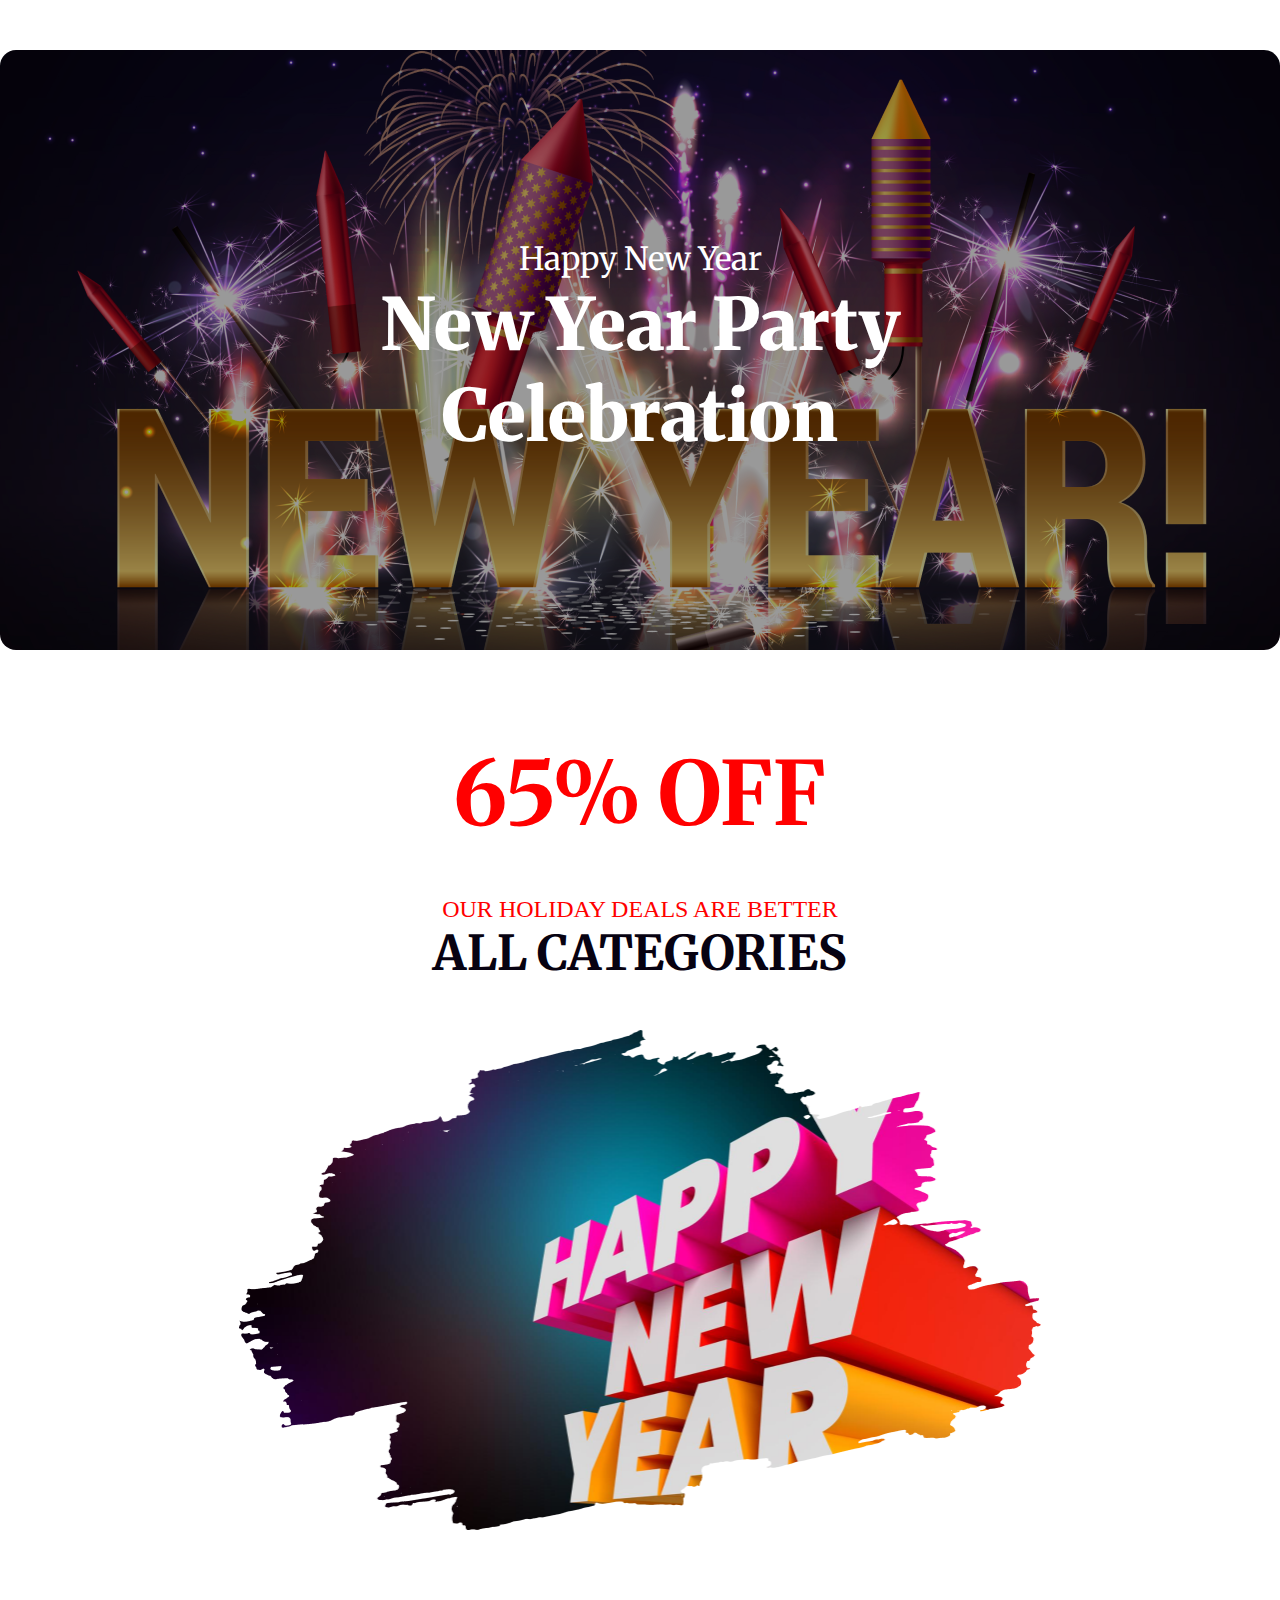
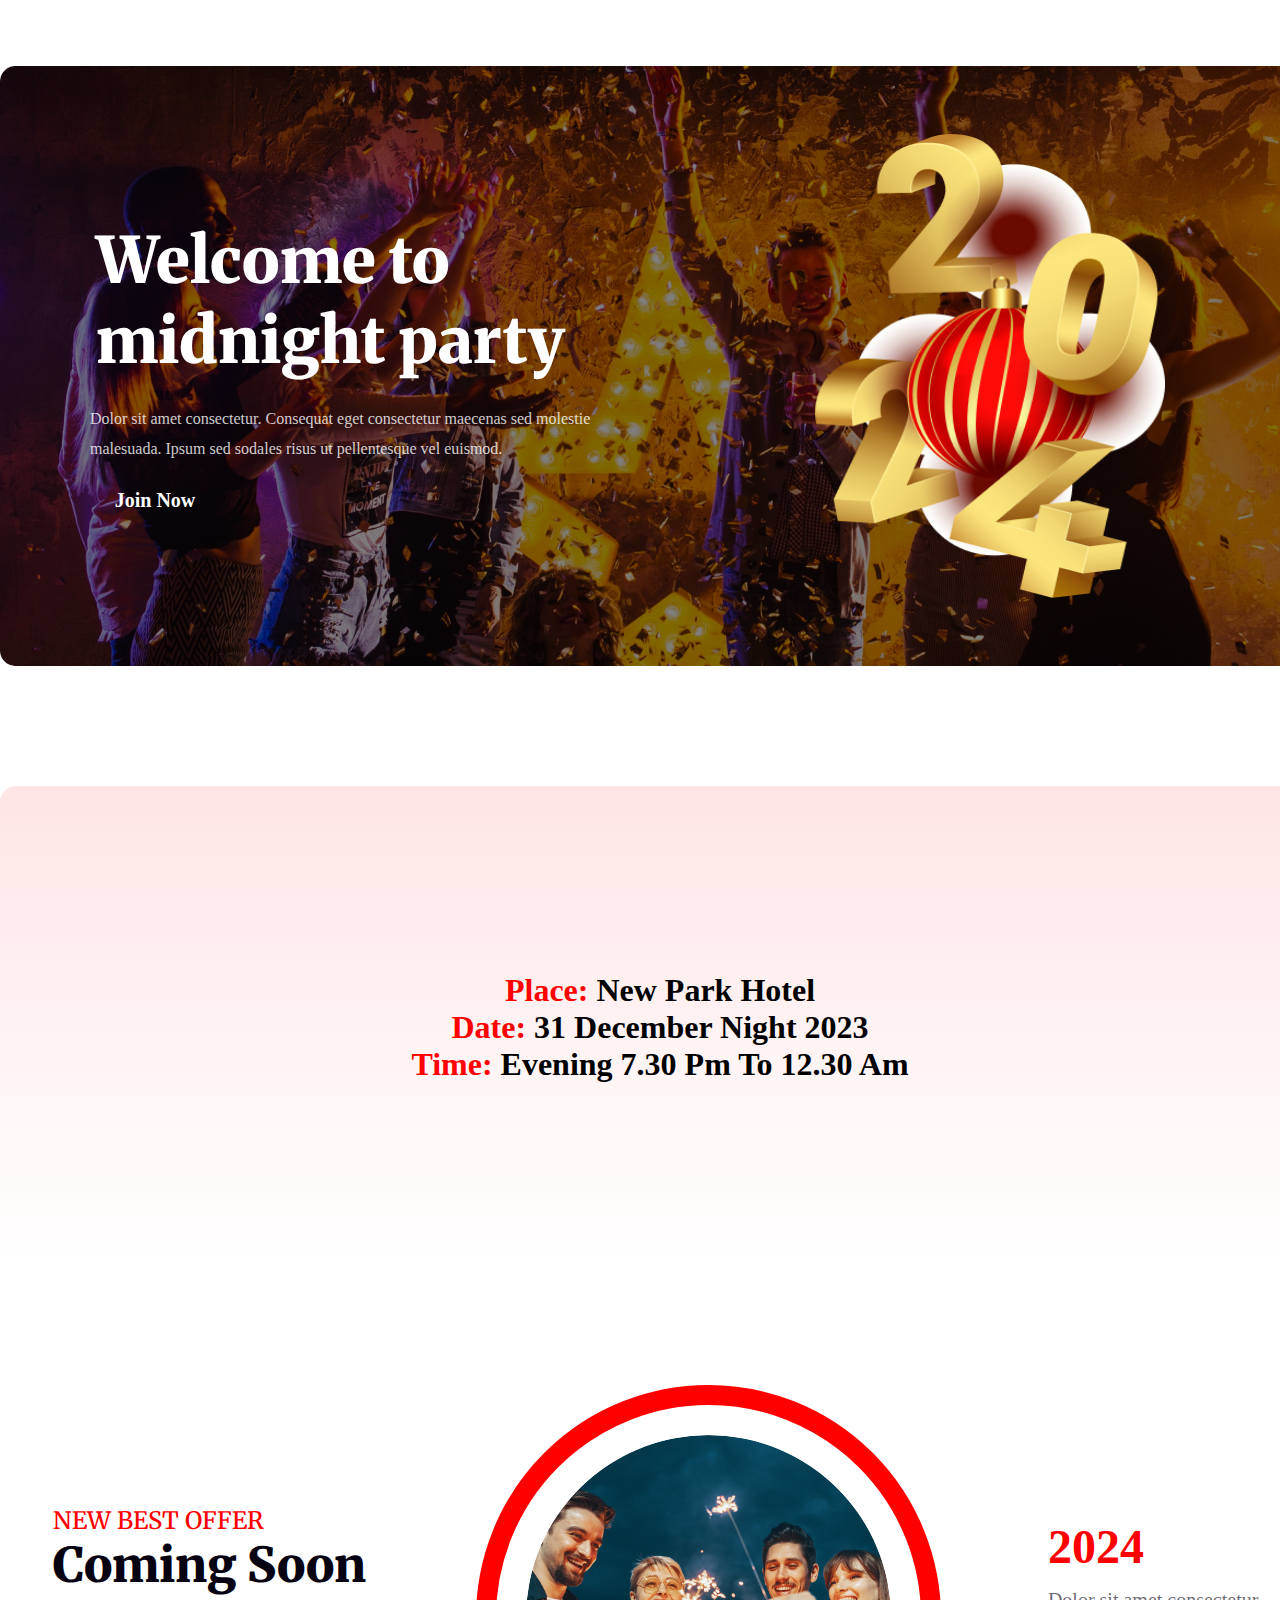
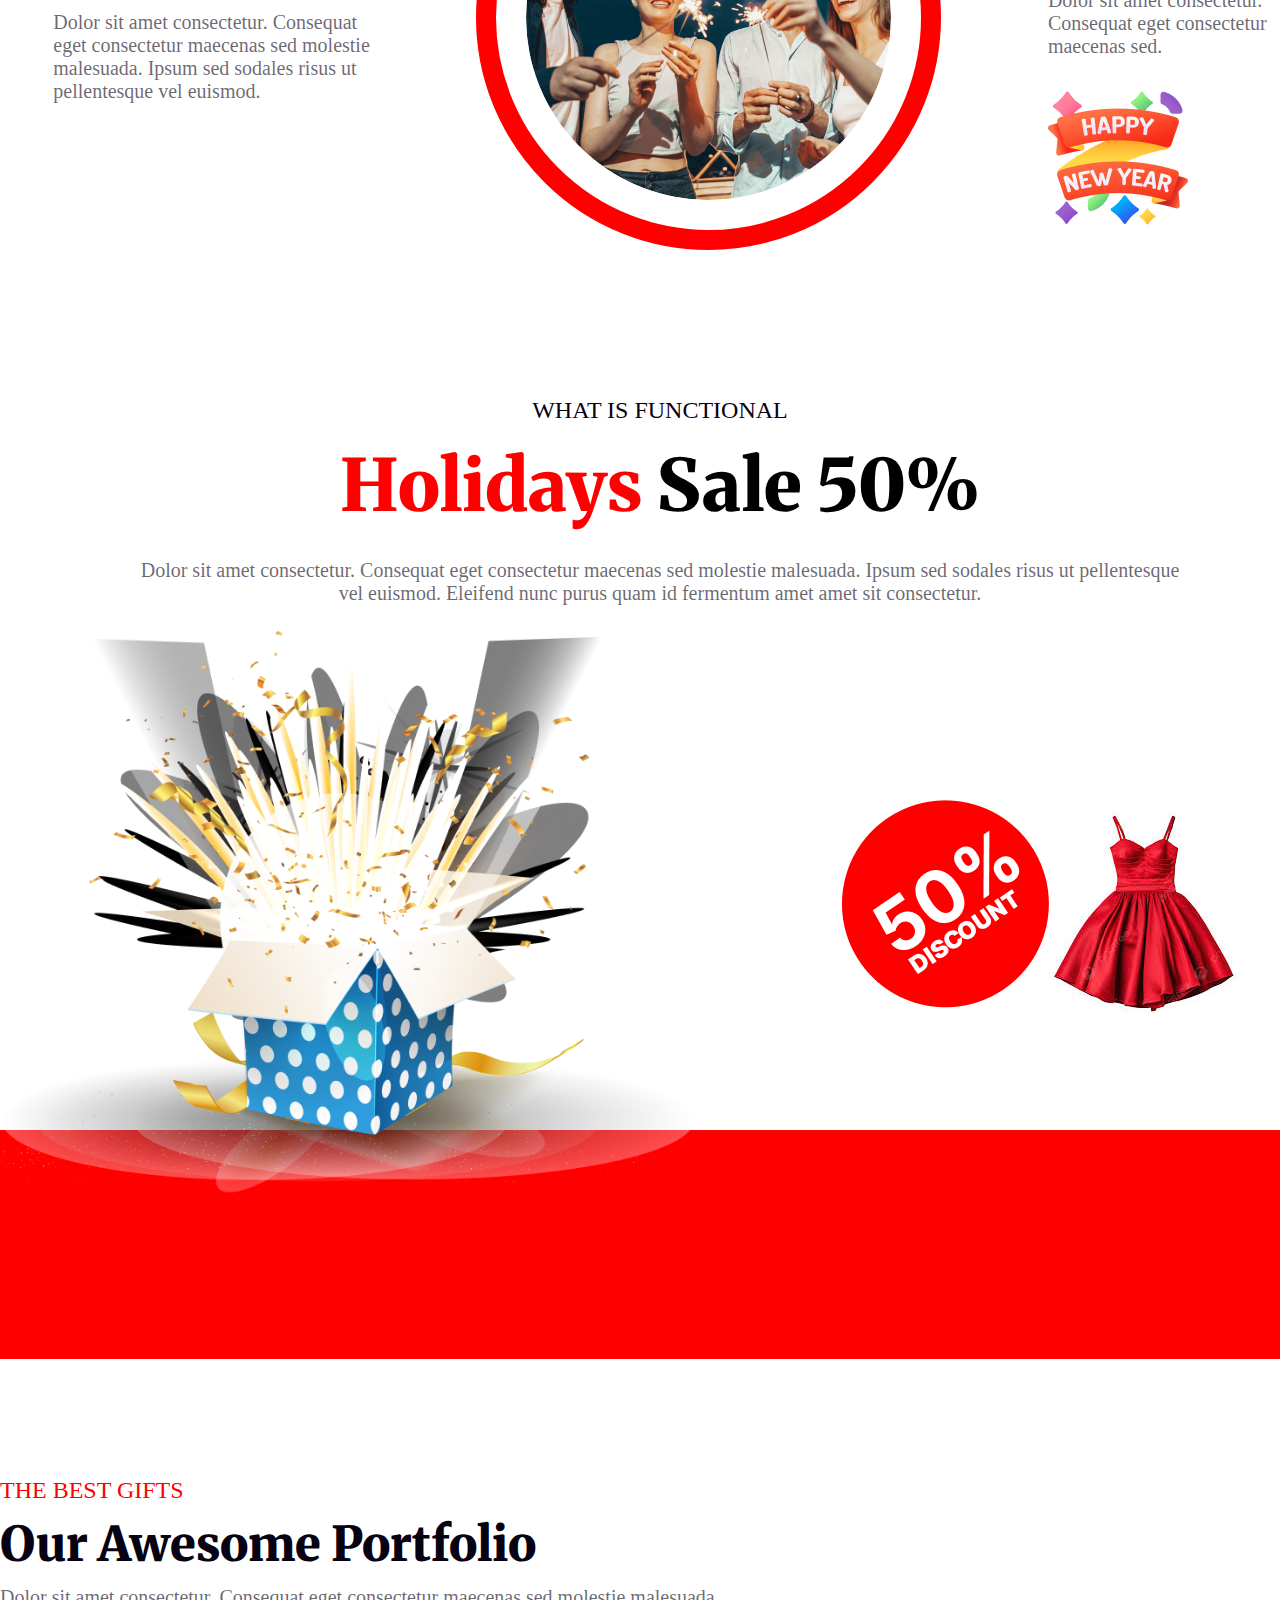
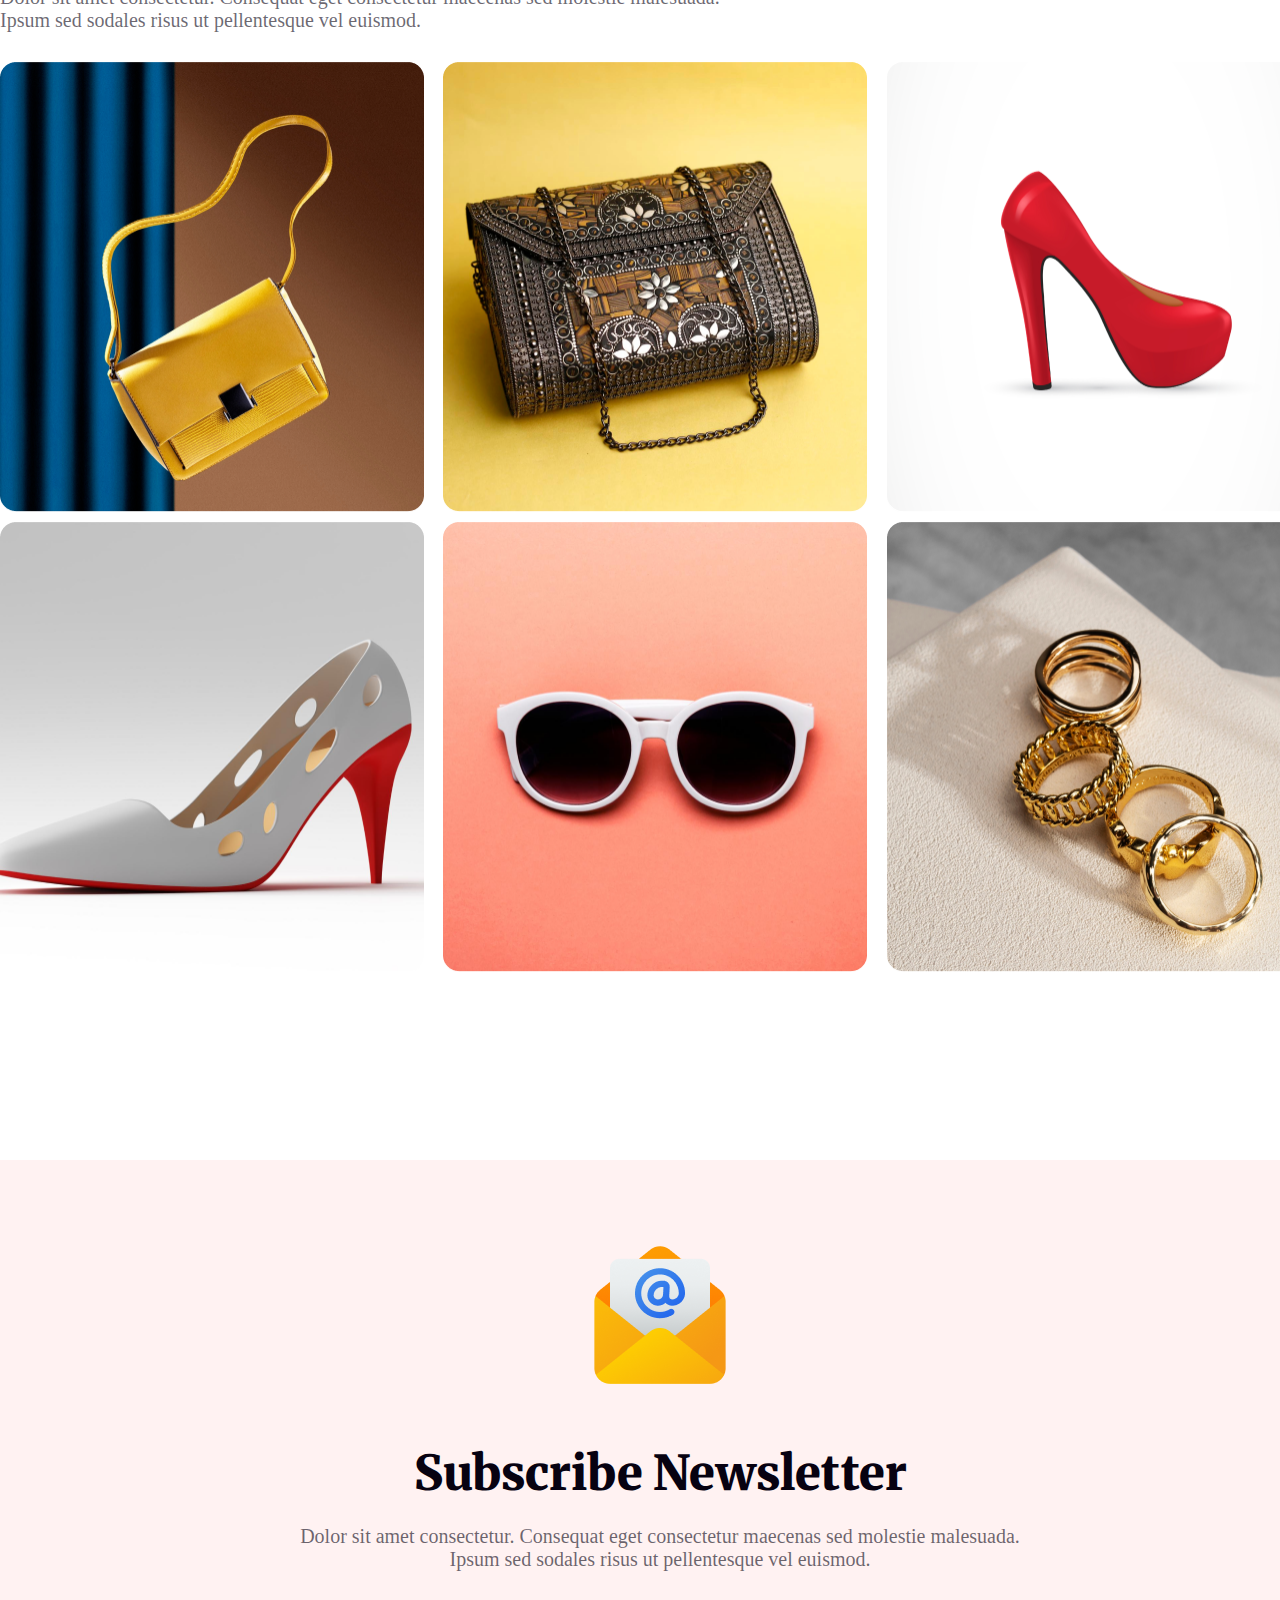
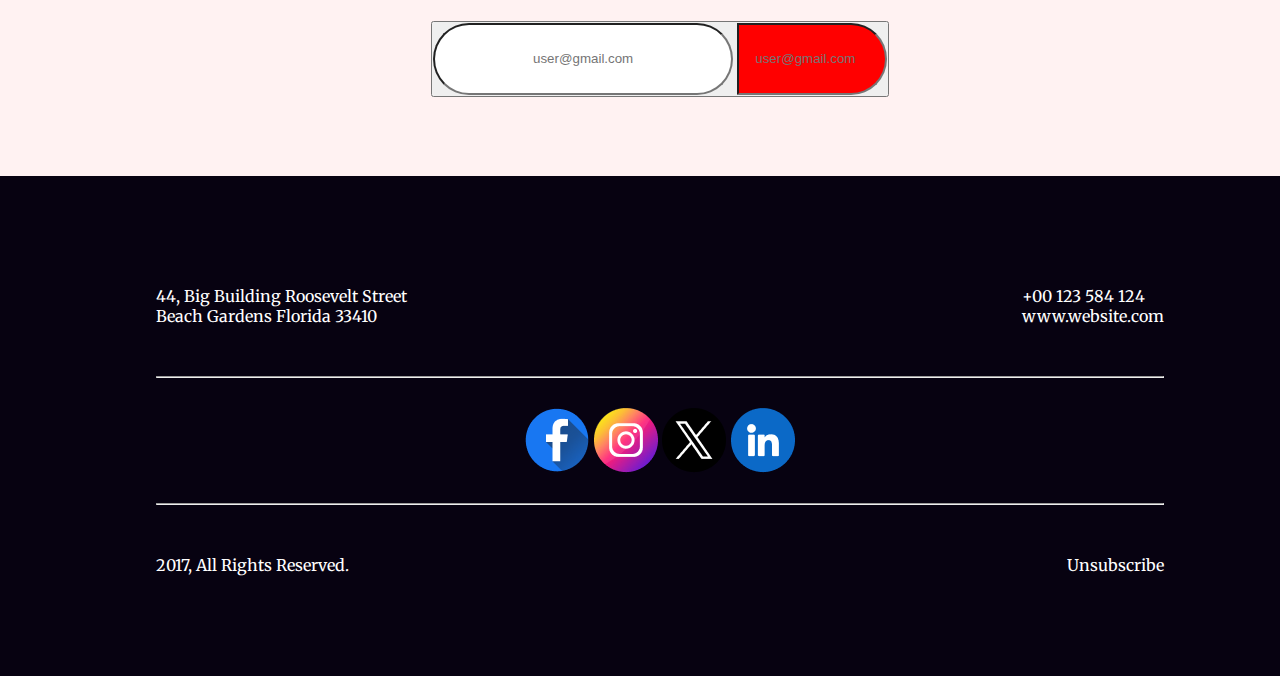
==== commit 28dbd310: "added 90% complete file" ====
--- a/index.html
+++ b/index.html
@@ -63,20 +63,18 @@
         <!-- Address Card section ends here -->
         <section></section>
         <!-- Coming Soon section starts here -->
-        <section class="coming-soon">
+        <section class="coming-soon-container">
             <div class="coming-soon-content">
-                <h4 class="new-better-offer">NEW BEST OFFER</h4>
-                <h2 class="coming-soon-title">Coming Soon</h2>
-                <p class="coming-soon-description">Dolor sit amet consectetur. Consequat <br> eget consectetur maecenas
-                sed molestie <br> malesuada. Ipsum sed sodales risus ut pellentesque vel euismod. </p>
+                <h3 class="offer">NEW BEST OFFER</h3>
+                <h2 class="come-soon">Coming Soon</h2>
+                <p class="coming-soon-description">Dolor sit amet consectetur. Consequat <br> eget consectetur maecenas sed molestie <br> malesuada. Ipsum sed sodales risus ut <br> pellentesque vel euismod. </p>
             </div>
-            <div class="coming-soon-content">
+            <div class="coming-soon-images1">
                 <img class="img-circle" src="images/Ellipse-1.png" alt="">
             </div>
-            <div class="coming-soon-content">
-                <h2 class="coming-soon-title">2024</h2>
-                <p class="coming-soon-description">Dolor sit amet consectetur. Consequat eget consectetur maecenas sed.
-                </p>
+            <div class="coming-soon-images2">
+                <h2 class="coming-soon-year">2024</h2>
+                <p class="coming-soon-description">Dolor sit amet consectetur. <br> Consequat eget consectetur <br> maecenas sed.</p>
                 <img src="images/Group-96.png" alt="">
             </div>
         </section>
@@ -135,7 +133,22 @@
         <!-- Portfolio section ends here -->
 
         <!-- Subscribe Newsletter section starts here-->
-
+        <section class="subscribe-container">
+            <div class="subscribe-content">
+                <img src="images/Group 61.png" alt="">
+            </div>
+            <div>
+                <h1 class="sub-title">Subscribe Newsletter</h1>
+                <p class="sub-des">Dolor sit amet consectetur. Consequat eget consectetur maecenas sed molestie
+                    malesuada. <br> Ipsum sed sodales risus ut pellentesque vel euismod. </p>
+            </div>
+            <div class="sub-button">
+                <button>
+                    <input class="sub1" type="email" name="" id="email" placeholder="user@gmail.com">
+                    <input class="sub2" type="search" name="" id="" placeholder="user@gmail.com">
+                </button>
+            </div>
+        </section>
     </main>
     <!-- Footer section starts here -->
     <footer class="footer-container">
--- a/styles.css
+++ b/styles.css
@@ -209,32 +209,59 @@
 
 
 /* Coming soon section styles starts here */
-.coming-soon{
-    display: flex;
+.coming-soon-container {
+    width: 1320px;
+    height: 463px;
+    /* border: 2px solid red; */
+    margin: 0 auto;
+    margin-top: 120px;
+    display: flex;
+    flex-direction: row;
     justify-content: space-around;
-    margin-left: 280px;
-    margin-right: 280px;
-    margin-top: 50px;
-    gap: 50px;
-    border: 2px solid red;
-}
-.img-circle{
+    align-items: center;
+    /* padding: 10px; */
+    margin-bottom: 120px;
+}
+
+.img-circle {
     border: #FF0000 20px solid;
     border-radius: 50%;
     padding: 30px;
 }
 
-.coming-soon-description{
-    color: #070211;
+.coming-soon-description {
+    color: rgba(7, 2, 17, 0.6);
+    font-family: Inter;
     font-size: 20px;
-    opacity: .6;
-}
-.new-better-offer{
+    font-weight: 400;
+    margin-bottom: 30px;
+}
+
+.offer {
+    color: rgb(255, 0, 0);
+    /* font-family: Inter; */
     font-size: 24px;
-    font-family: "Inter", sans-serif;
-}
-.coming-soon-title{
+    font-weight: 500;
+    line-height: 29px;
+    letter-spacing: 0%;
+    /* text-align: center; */
+}
+
+.come-soon {
+    color: rgb(7, 2, 17);
+    font-family: Merriweather;
     font-size: 48px;
+    font-weight: 900;
+    margin-bottom: 16px;
+}
+
+.coming-soon-year {
+    color: rgb(255, 0, 0);
+    font-family: Inter;
+    font-size: 48px;
+    font-weight: 700;
+    margin-top: 112px;
+    margin-bottom: 15px;
 }
 
 /* Holiday section styles starts here */
@@ -324,7 +351,6 @@
 
 
 /* Portfolio styles */
-
 .portfolio-container {
     width: 1320px;
     height: 1163px;
@@ -377,8 +403,63 @@
 }
 
 /* Subscribe Newsletter styles starts here */
-
-
+.subscribe-container {
+    /* border: 2px solid red; */
+    width: 1320px;
+    height: 616px;
+    margin: 0 auto;
+    margin-top: 120px;
+    display: flex;
+    flex-direction: column;
+    justify-content: center;
+    align-items: center;
+    background-color: rgba(255, 0, 0, 0.05);
+}
+
+.sub-title {
+    color: rgb(7, 2, 17);
+    font-family: Merriweather;
+    font-size: 48px;
+    font-weight: 900;
+    text-align: center;
+    margin-top: 48px;
+    margin-bottom: 22px;
+}
+
+.sub-des {
+    color: rgba(7, 2, 17, 0.6);
+    font-family: Inter;
+    font-size: 20px;
+    font-weight: 400;
+    text-align: center;
+    margin-bottom: 50px;
+}
+
+.sub1 {
+    /* position: absolute; */
+    width: 300px;
+    height: 72px;
+    left: 476px;
+    right: -476px;
+    top: 6454.07px;
+    bottom: -6454.07px;
+    border-radius: 50px;
+    text-align: center;
+    background: rgb(255, 255, 255);
+}
+
+.sub2 {
+    /* position: absolute; */
+    width: 150px;
+    height: 72px;
+    left: 914px;
+    right: -914px;
+    top: 6454.07px;
+    bottom: -6454.07px;
+    text-align: center;
+    border-radius: 0px 50px 50px 0px;
+    background: rgb(255, 0, 0);
+}
 
 /* Footer styles */
 .footer-container {
@@ -390,7 +471,7 @@
     padding: 100px;
 }
 
-.footer-first-section{
+.footer-first-section {
     display: flex;
     color: white;
     /* border: 2px solid red; */
@@ -401,19 +482,19 @@
     margin-bottom: 50px;
 }
 
-.contact{
+.contact {
     display: flex;
     color: #ffffff;
 }
 
-.hr{
+.hr {
     width: 90%;
     margin: 0 auto;
     margin-top: 30px;
     /* margin-bottom: 50px; */
 }
 
-.social-icon{
+.social-icon {
     width: 280px;
     margin: 0 auto;
     /* border: 2px solid red; */
@@ -423,7 +504,7 @@
     justify-content: space-evenly;
 }
 
-.footer-end-text{
+.footer-end-text {
     width: 90%;
     height: 30px;
     margin: 0 auto;
@@ -434,7 +515,7 @@
     justify-content: space-between;
 }
 
-.hr2{
+.hr2 {
     width: 90%;
     margin: 0 auto;
     margin-bottom: 50px;
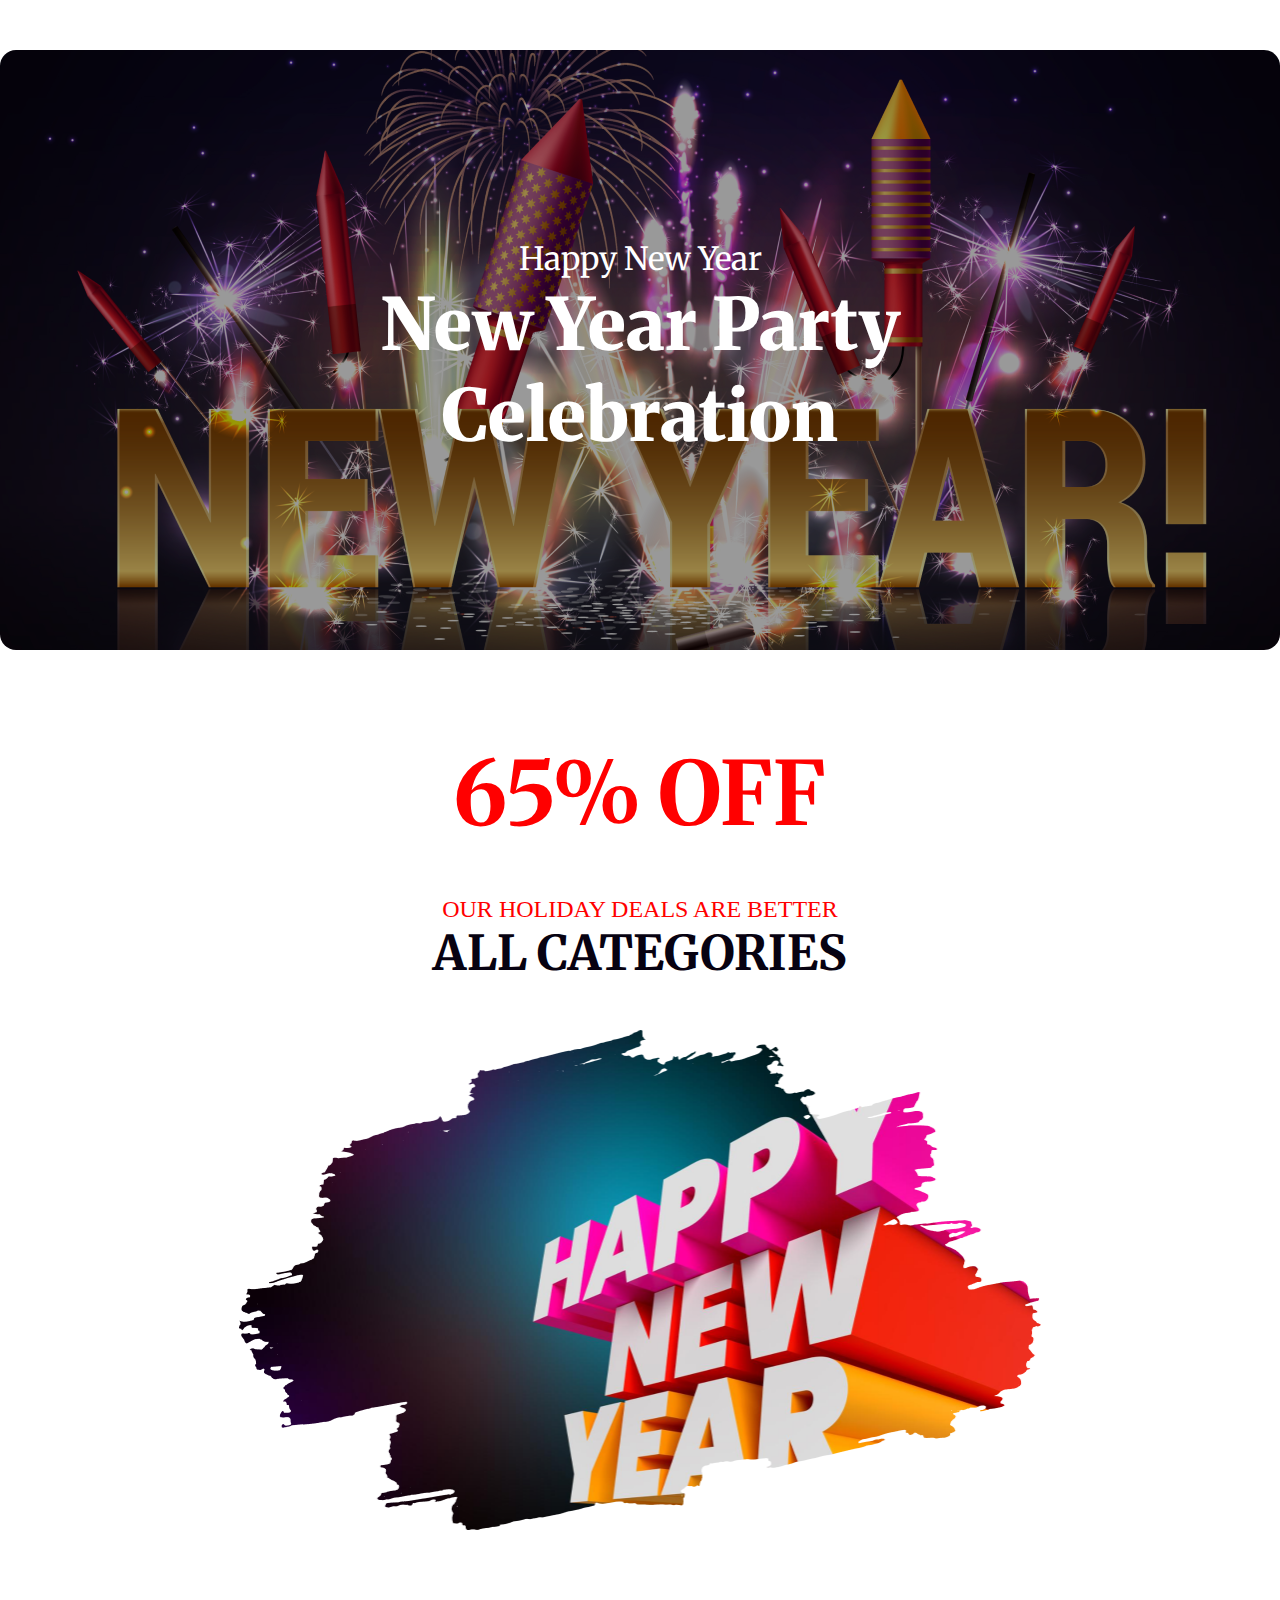
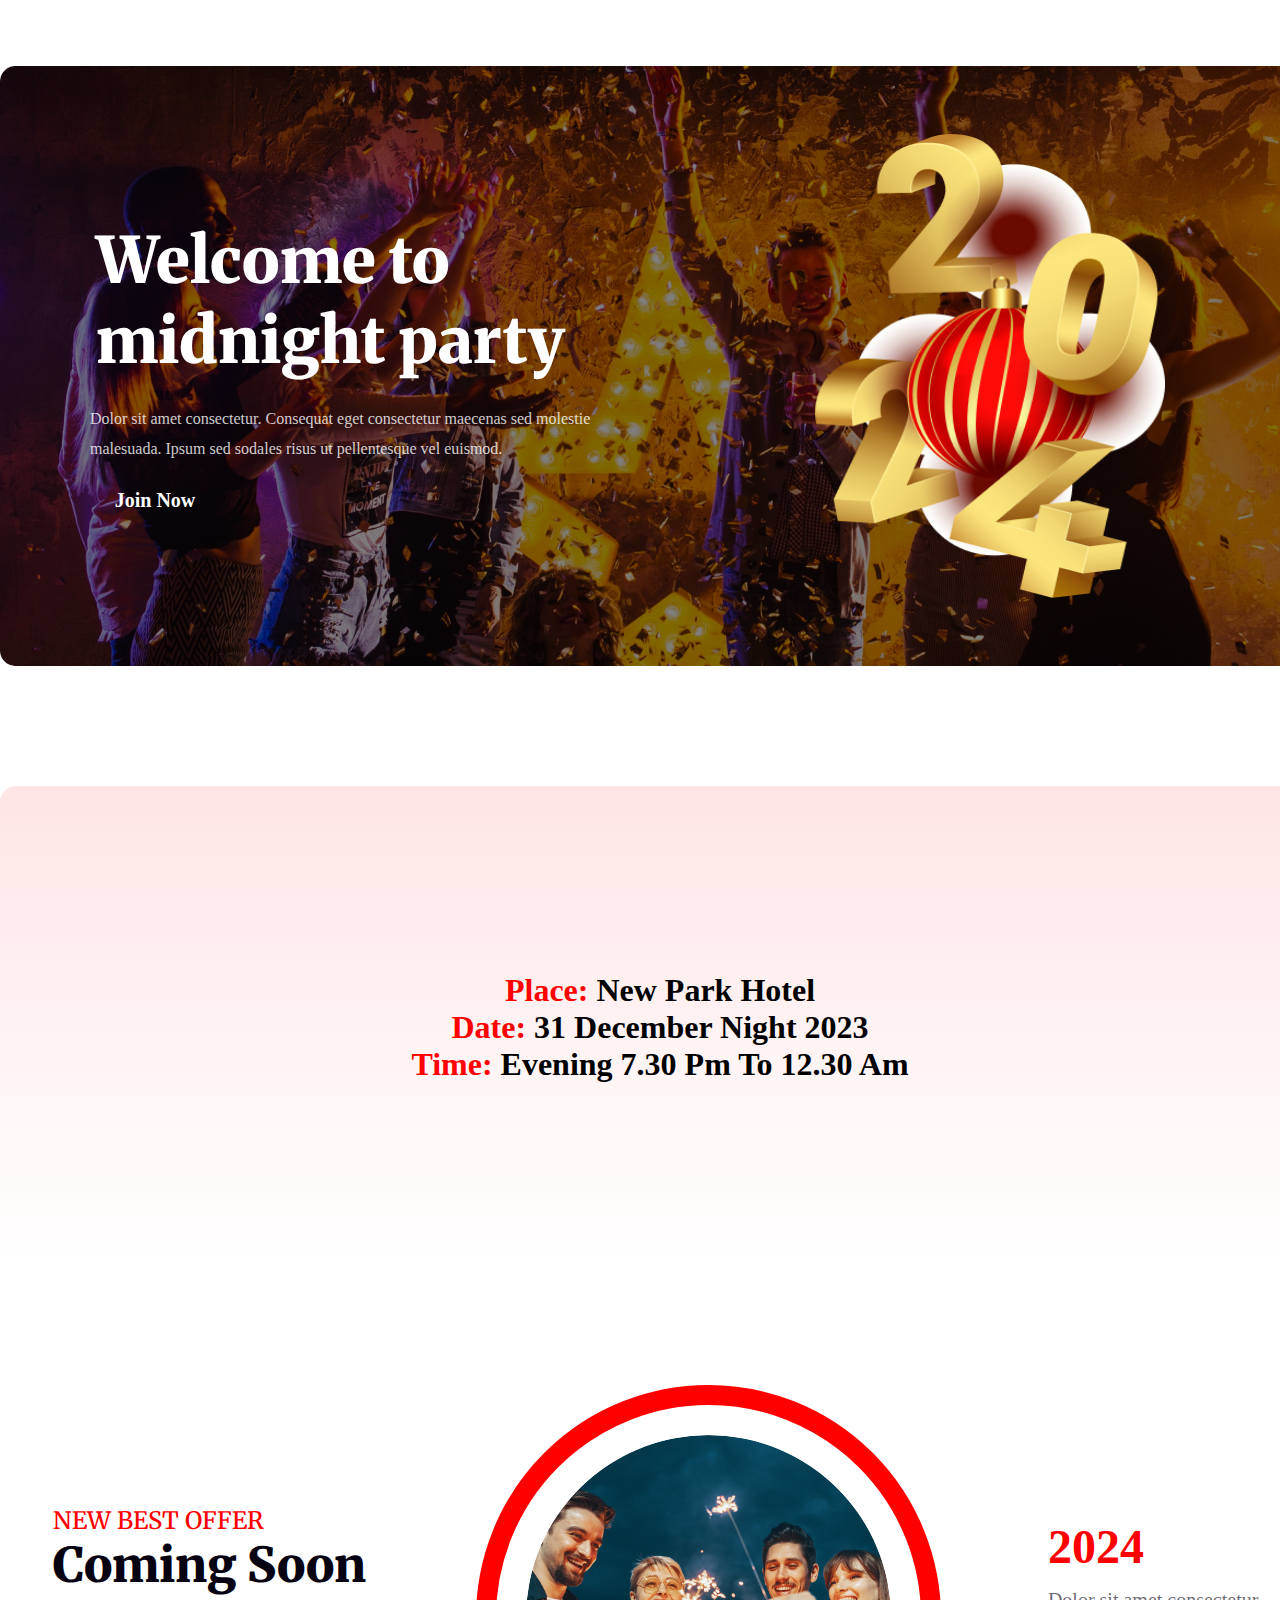
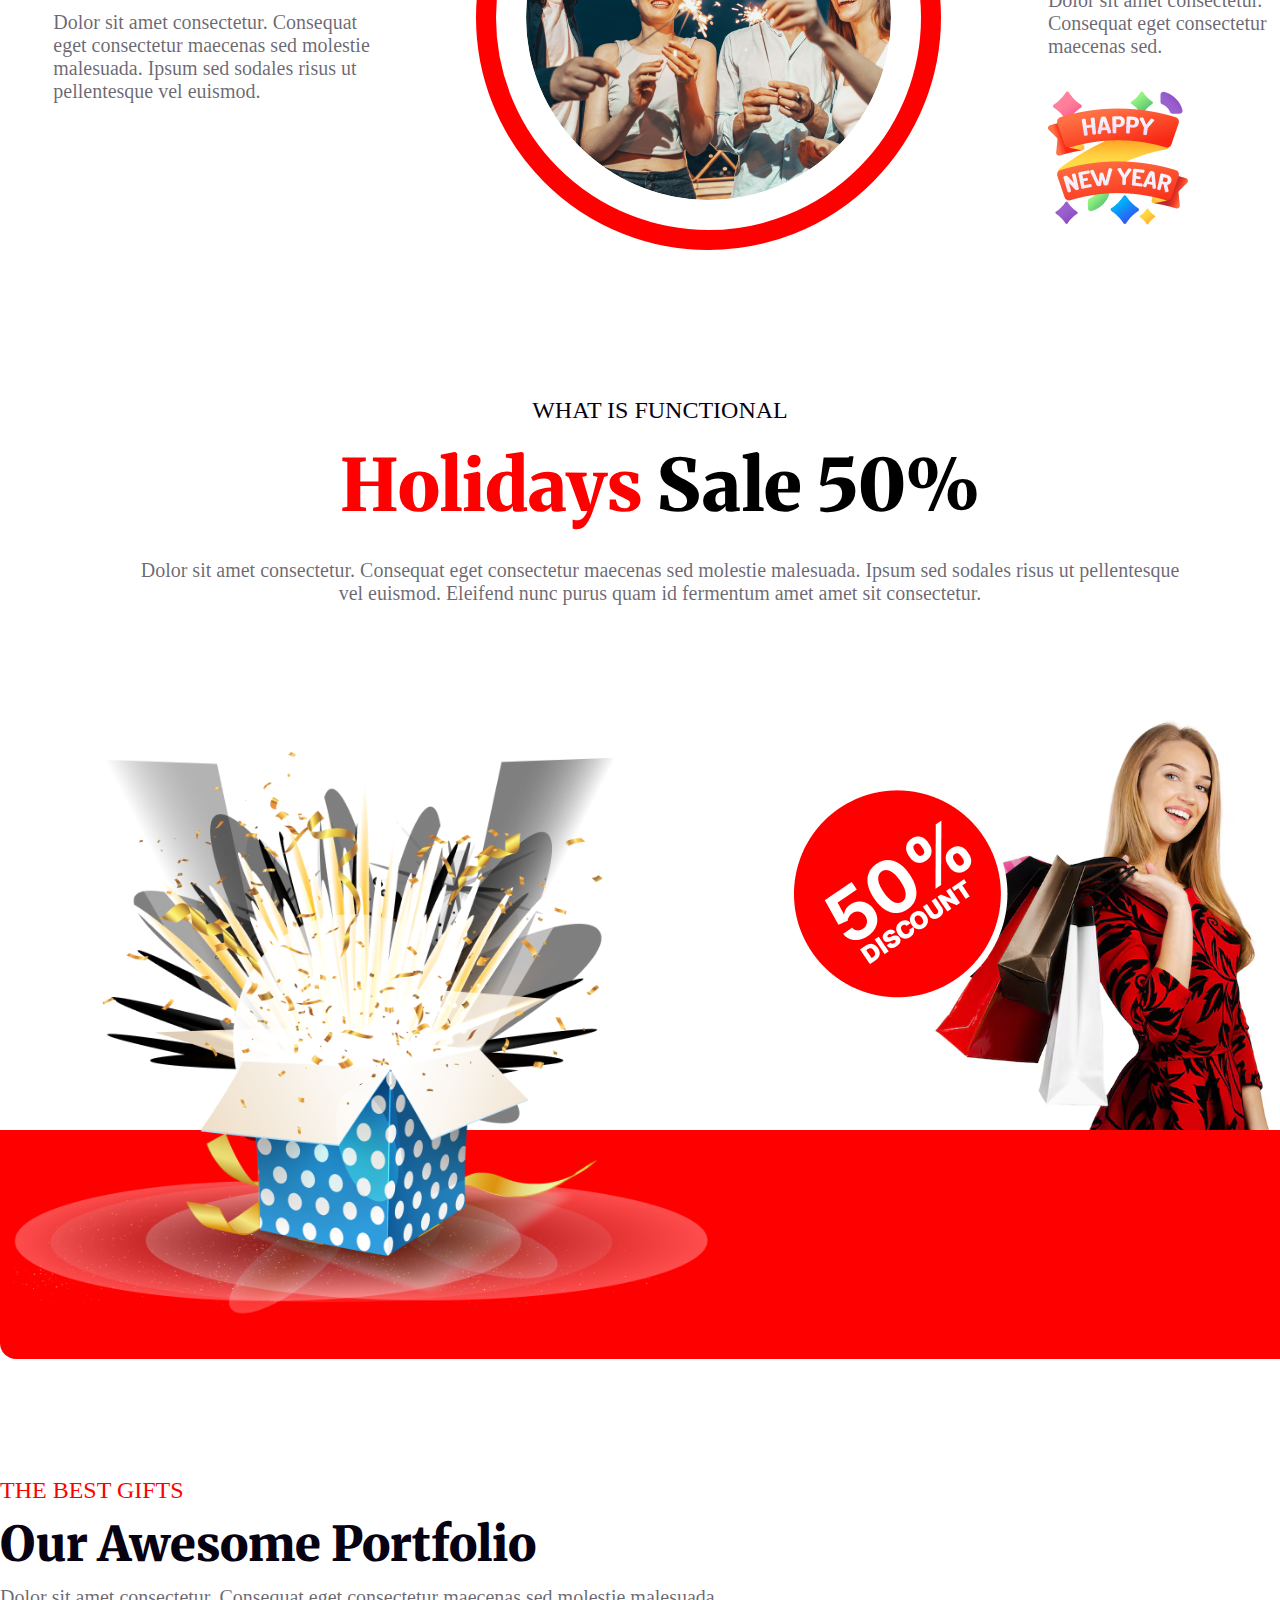
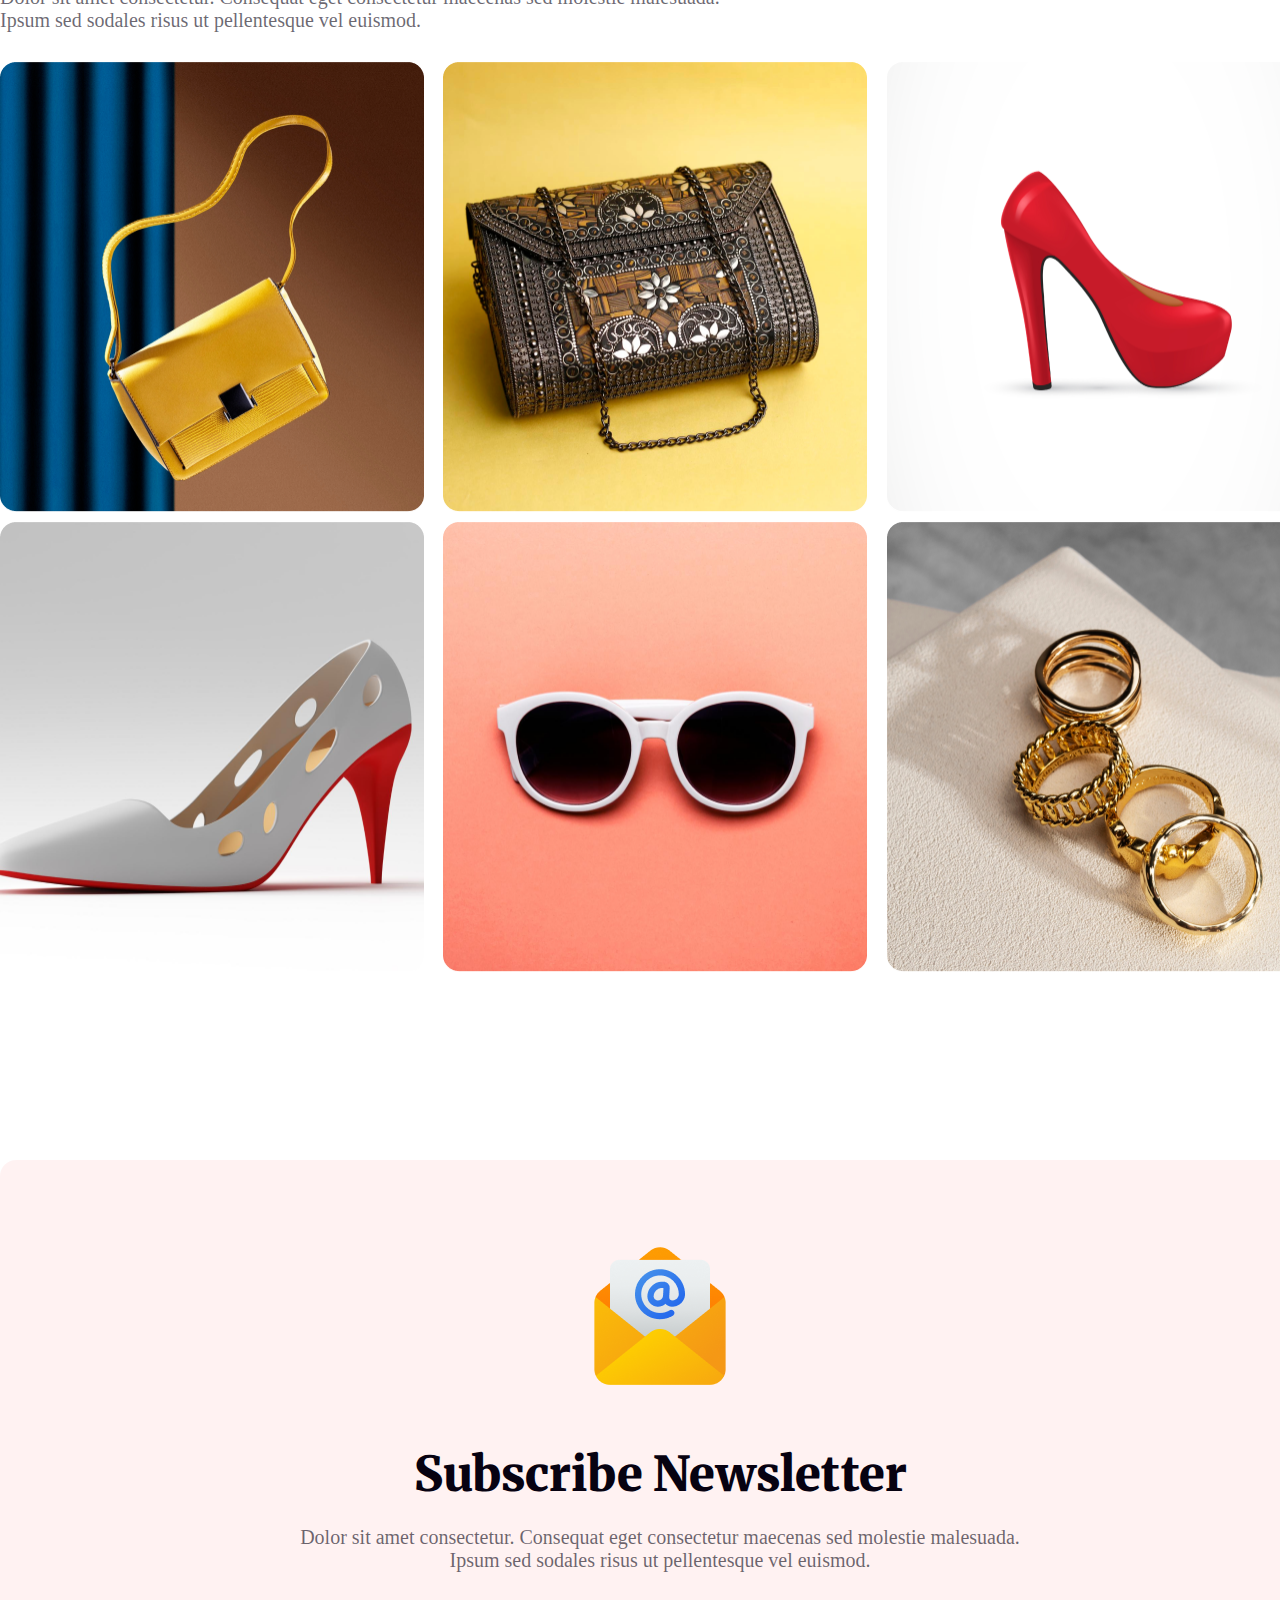
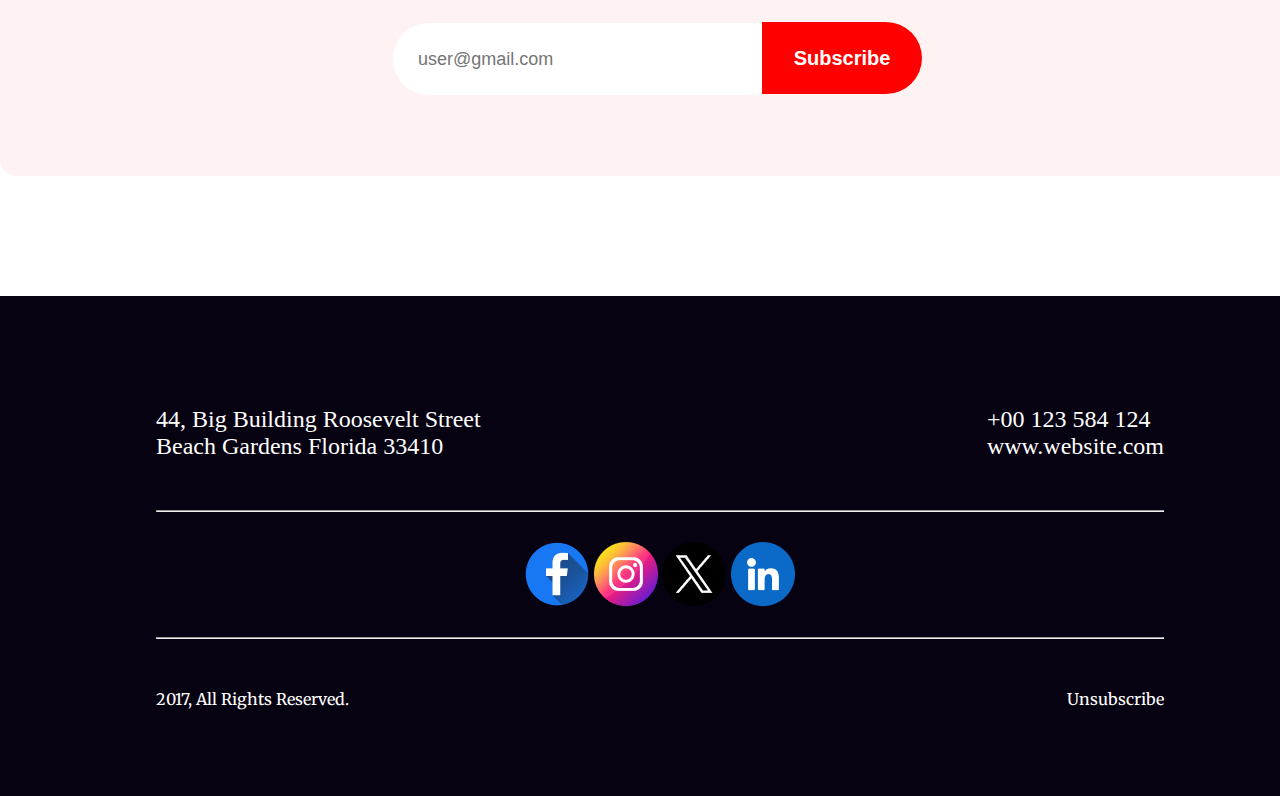
==== commit b980fe63: "added p-h batch9 final A1" ====
--- a/index.html
+++ b/index.html
@@ -9,8 +9,8 @@
     <title>Landing Page</title>
     <link rel="stylesheet" href="styles.css">
     <link rel="stylesheet" href="https://cdnjs.cloudflare.com/ajax/libs/font-awesome/6.5.2/css/all.min.css"
-        integrity="sha512-SnH5WK+bZxgPHs44uWIX+LLJAJ9/2PkPKZ5QiAj6Ta86w+fsb2TkcmfRyVX3pBnMFcV7oQPJkl9QevSCWr3W6A=="
-        crossorigin="anonymous" referrerpolicy="no-referrer" />
+    integrity="sha512-SnH5WK+bZxgPHs44uWIX+LLJAJ9/2PkPKZ5QiAj6Ta86w+fsb2TkcmfRyVX3pBnMFcV7oQPJkl9QevSCWr3W6A=="
+    crossorigin="anonymous" referrerpolicy="no-referrer" />
 </head>
 
 <body>
@@ -67,14 +67,16 @@
             <div class="coming-soon-content">
                 <h3 class="offer">NEW BEST OFFER</h3>
                 <h2 class="come-soon">Coming Soon</h2>
-                <p class="coming-soon-description">Dolor sit amet consectetur. Consequat <br> eget consectetur maecenas sed molestie <br> malesuada. Ipsum sed sodales risus ut <br> pellentesque vel euismod. </p>
+                <p class="coming-soon-description">Dolor sit amet consectetur. Consequat <br> eget consectetur maecenas
+                    sed molestie <br> malesuada. Ipsum sed sodales risus ut <br> pellentesque vel euismod. </p>
             </div>
             <div class="coming-soon-images1">
                 <img class="img-circle" src="images/Ellipse-1.png" alt="">
             </div>
             <div class="coming-soon-images2">
                 <h2 class="coming-soon-year">2024</h2>
-                <p class="coming-soon-description">Dolor sit amet consectetur. <br> Consequat eget consectetur <br> maecenas sed.</p>
+                <p class="coming-soon-description">Dolor sit amet consectetur. <br> Consequat eget consectetur <br>
+                    maecenas sed.</p>
                 <img src="images/Group-96.png" alt="">
             </div>
         </section>
@@ -90,9 +92,9 @@
             <div class="solid-color">
             </div>
             <div class="giftbox">
-                <img src="images/gift-box.png" alt="">
-                <div class="girl-image">
-                    <img src="images/red-dress.png" alt="">
+                <img class="g-box" src="images/gift-box.png" alt="">
+                <div class="t-shirt">
+                    <img src="images/shopping-00.png" alt="">
                 </div>
             </div>
             <div class="discount">
@@ -142,11 +144,21 @@
                 <p class="sub-des">Dolor sit amet consectetur. Consequat eget consectetur maecenas sed molestie
                     malesuada. <br> Ipsum sed sodales risus ut pellentesque vel euismod. </p>
             </div>
-            <div class="sub-button">
-                <button>
-                    <input class="sub1" type="email" name="" id="email" placeholder="user@gmail.com">
-                    <input class="sub2" type="search" name="" id="" placeholder="user@gmail.com">
-                </button>
+            <!-- 1st way -->
+            <div class="button">
+                <form>
+                    <input class="email" type="text" name="" placeholder="user@gmail.com">
+                    <button class="subscribe" type="submit">Subscribe</button>
+                </form>
+                <!-- <input class="subscribe" type="submit" name="" value="Subscribe"> -->
+
+                <!-- 2nd way -->
+                <!-- <form>
+                    <div class="form-box">
+                        <input type="text" name="emailaddress" placeholder="user@gmail.com">
+                        <button type="submit">Subscribe</button>
+                    </div>
+                </form> -->
             </div>
         </section>
     </main>
--- a/styles.css
+++ b/styles.css
@@ -8,6 +8,7 @@
     box-sizing: border-box;
     margin: 0;
     padding: 0;
+    /* background: #ececec; */
 }
 
 /* Header style*/
@@ -322,6 +323,8 @@
     background-color: rgb(255, 0, 0);
     position: absolute;
     top: 77%;
+    /* border-redius: top, right, bottom, left */
+    border-radius: 0px 0px 16px 16px;
 }
 
 .giftbox {
@@ -333,19 +336,25 @@
     justify-content: space-between;
 }
 
-.girl-image {
+.g-box{
+    position: relative;
+    top: 21%;
+    right: 10%;
+    left: 2%;
+}
+
+.t-shirt {
     width: 429px;
     height: 433px;
     position: relative;
-    left: 50%;
-    /* left: 29% */
-    top: 30%;
+    left: 35%;
+    top: 15.1%;
 }
 
 .discount {
     position: absolute;
-    bottom: 30%;
-    left: 60%;
+    bottom: 31%;
+    left: 56.4%;
     z-index: 1;
 }
 
@@ -414,6 +423,8 @@
     justify-content: center;
     align-items: center;
     background-color: rgba(255, 0, 0, 0.05);
+    margin-bottom: 120px;
+    border-radius: 16px;
 }
 
 .sub-title {
@@ -435,31 +446,84 @@
     margin-bottom: 50px;
 }
 
-.sub1 {
-    /* position: absolute; */
-    width: 300px;
+/* 1st way */
+.button {
+    position: relative;
+    display: inline-block;
+    box-sizing: border-box;
+    transition: .5s;
+    /* border: 2px solid red; */
+}
+
+.email {
+    background: rgb(255, 255, 255);
+    /* width: 340px;
+    height: 50px; */
+    width: 370px;
     height: 72px;
-    left: 476px;
-    right: -476px;
-    top: 6454.07px;
-    bottom: -6454.07px;
-    border-radius: 50px;
-    text-align: center;
+    font-size: 18px;
+    font-weight: 400;
+    border: none;
+    outline: none;
+    padding: 0 25px;
+    border-radius: 50px 0 0 50px;
+}
+
+.subscribe {
+    width: 160px;
+    height: 72px;
+    font-size: 20px;
+    font-weight: 600;
+    border: none;
+    outline: none;
+    position: relative;
+    left: -5px;
+    border-radius: 0 50px 50px 0;
+    cursor: pointer;
+    background: rgb(255, 0, 0);
+    color: #fff;
+}
+
+/* 2nd way */
+/* .form-box {
+    position: relative;
+    display: inline-block;
+    box-sizing: border-box;
+    transition: .5s;
+    background: #ececec;
+    box-shadow: 10px 10px 15px #c7c4c4, -10px -10px 15px #fff;
+}
+.form-box input {
     background: rgb(255, 255, 255);
-}
-
-.sub2 {
-    /* position: absolute; */
-    width: 150px;
+    width: 370px;
     height: 72px;
-    left: 914px;
-    right: -914px;
-    top: 6454.07px;
-    bottom: -6454.07px;
-    text-align: center;
-    border-radius: 0px 50px 50px 0px;
+    color: rgba(7, 2, 17, 0.3);
+    font-family: Inter;
+    font-size: 18px;
+    font-weight: 400;
+    border: none;
+    outline: none;
+    padding: 0 25px;
+    border-radius: 50px 0 0 50px;
+}
+.form-box button {
+    width: 160px;
+    height: 72px;
+    font-family: Inter;
+    font-size: 20px;
+    font-weight: 600;
+    border: none;
+    outline: none;
+    position: relative;
+    left: -5px;
+    border-radius: 0 50px 50px 0;
+    cursor: pointer;
     background: rgb(255, 0, 0);
-}
+    color: #fff;
+}
+.form-box button:hover {
+    background: #2e54d3;
+} */
 
 /* Footer styles */
 .footer-container {
@@ -481,6 +545,18 @@
     margin-top: 10px;
     margin-bottom: 50px;
 }
+.footer-first-section p {
+    color: rgb(255, 255, 255);
+font-family: Inter;
+font-size: 24px;
+font-weight: 500;
+}
+.footer-first-section p {
+    color: rgb(255, 255, 255);
+font-family: Inter;
+font-size: 24px;
+font-weight: 500;
+}
 
 .contact {
     display: flex;
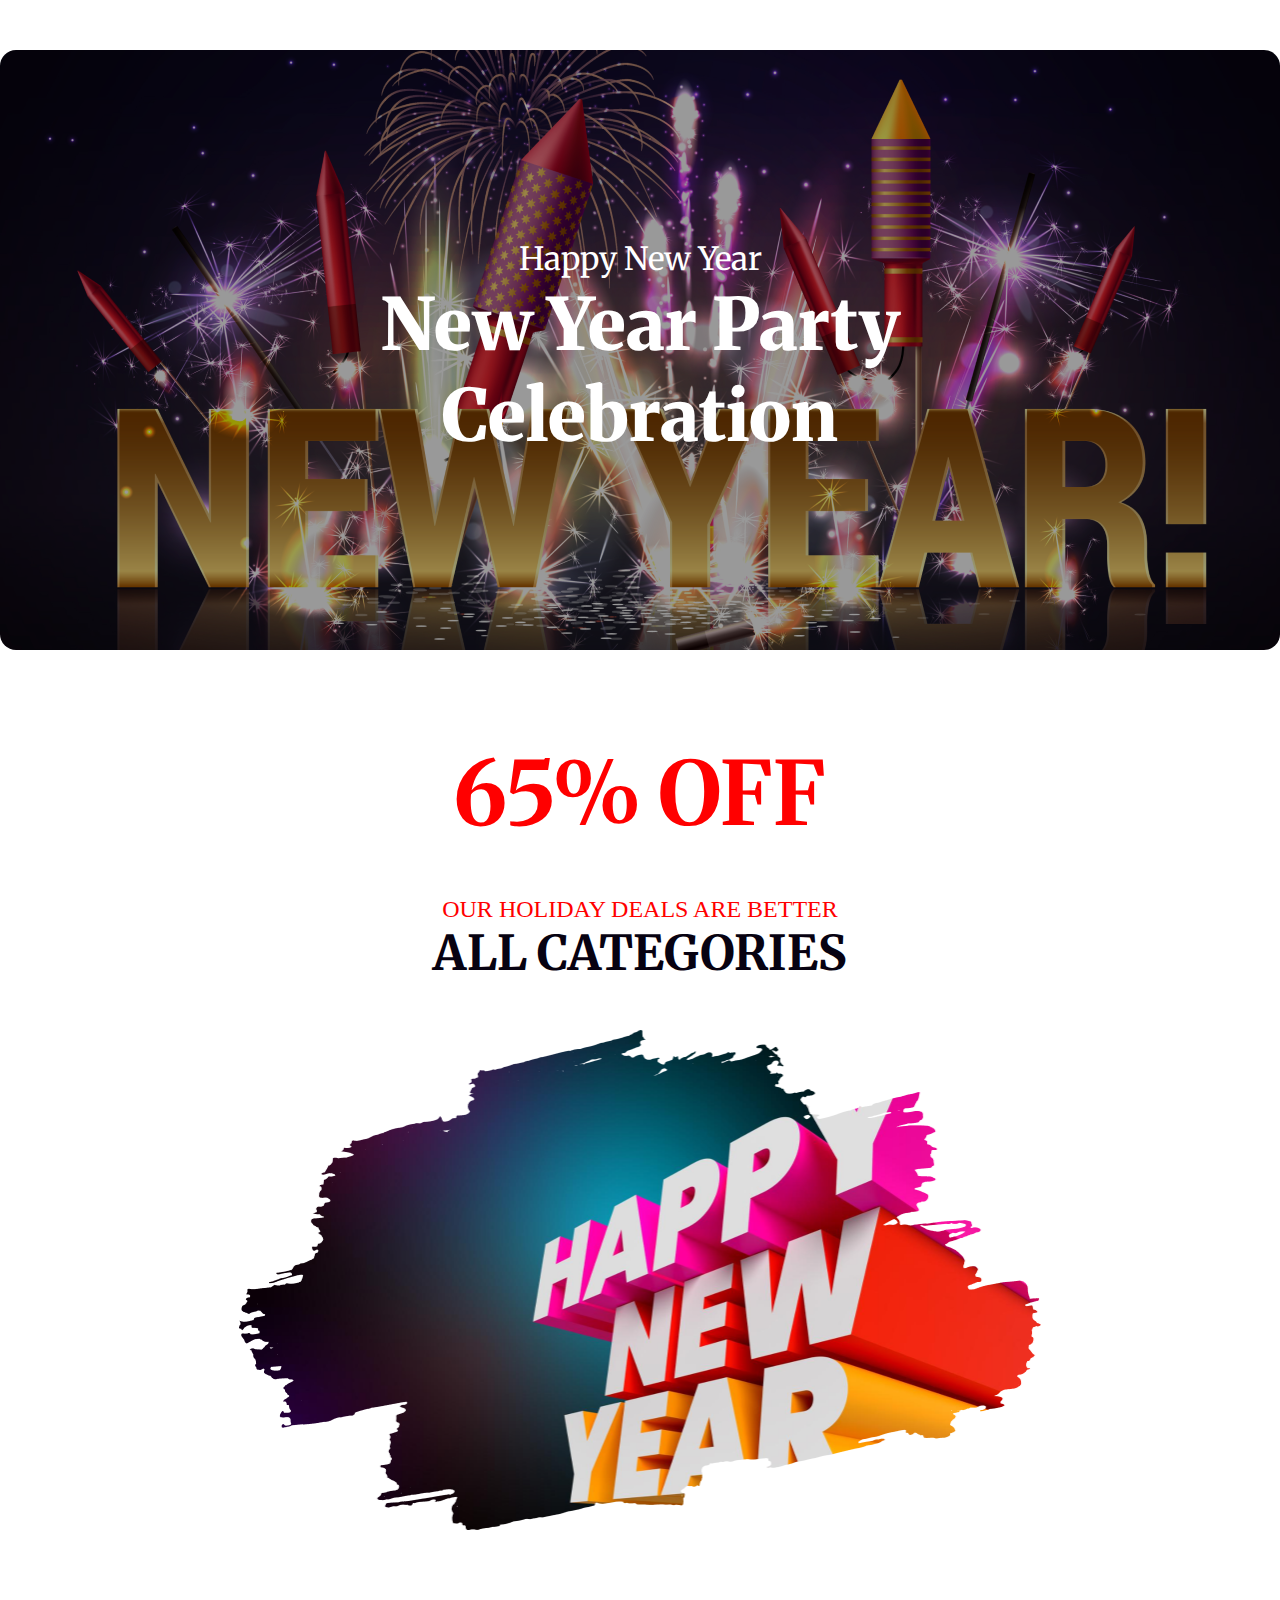
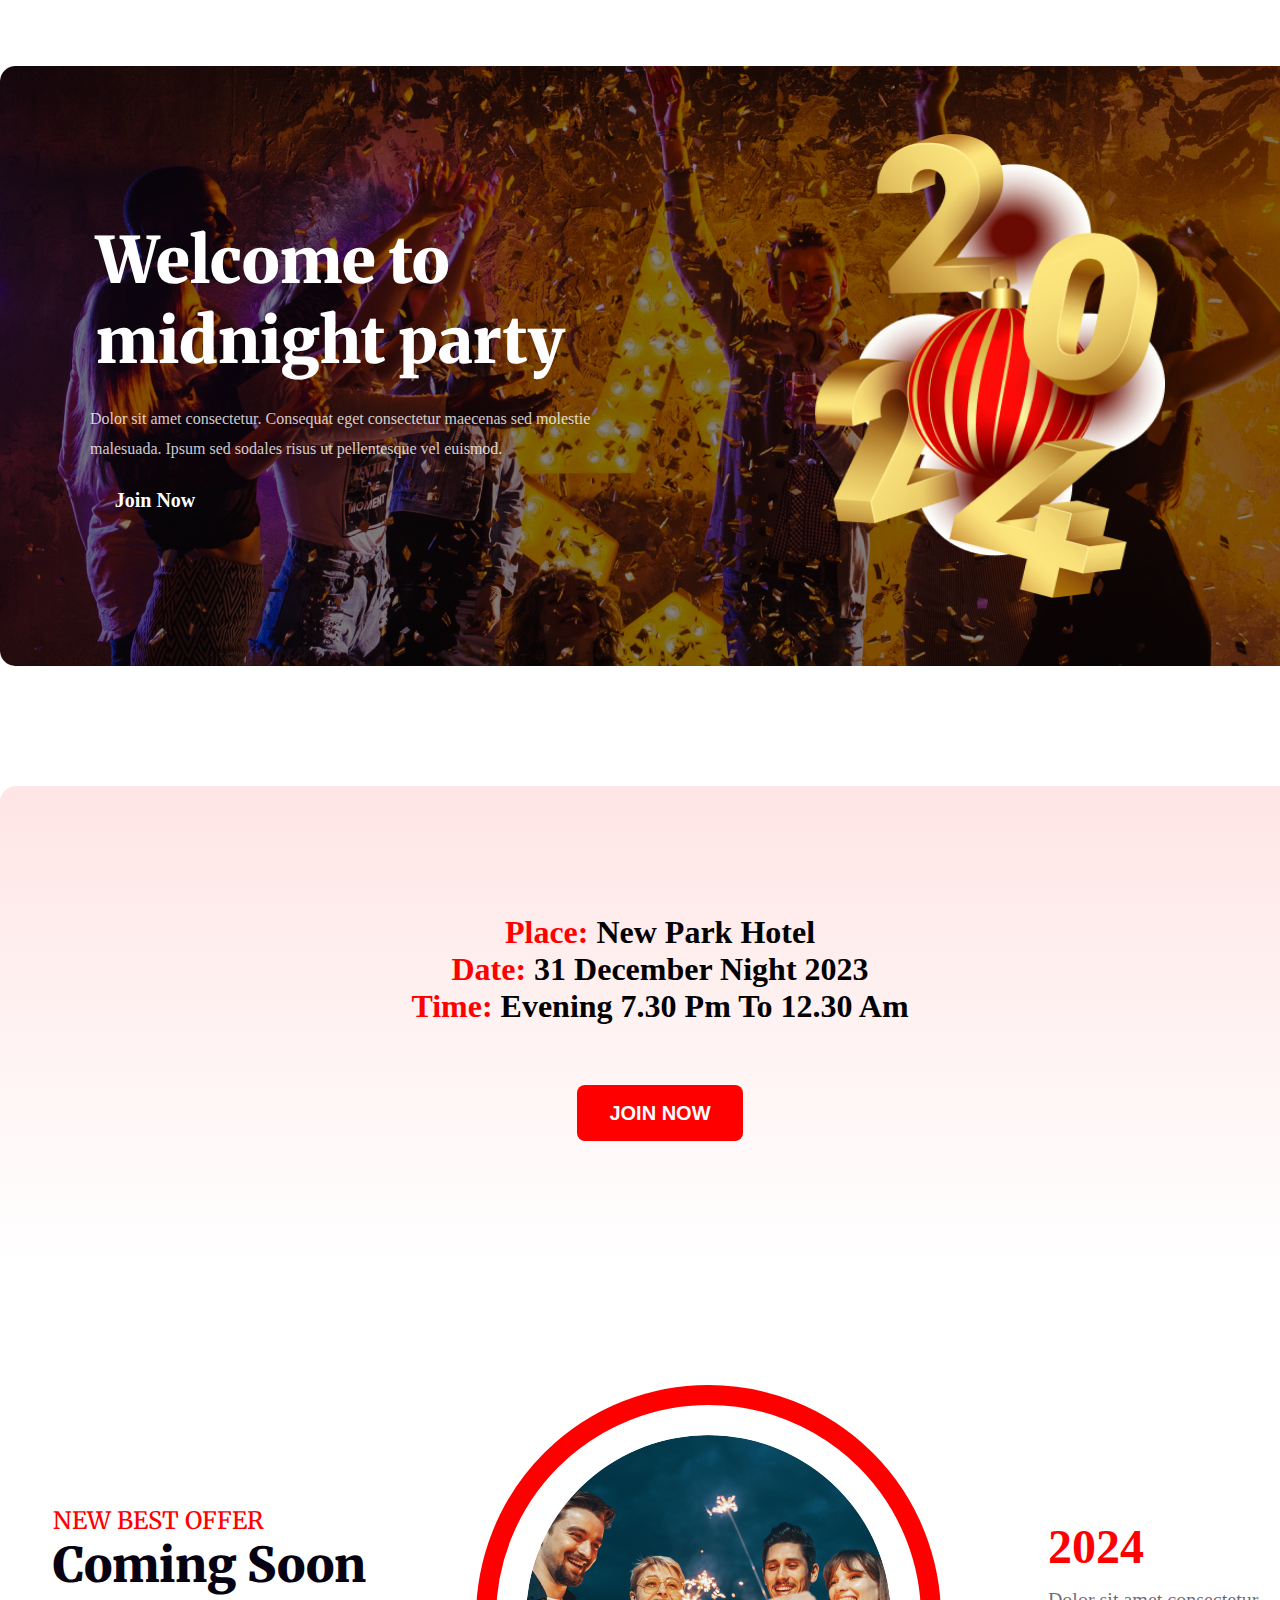
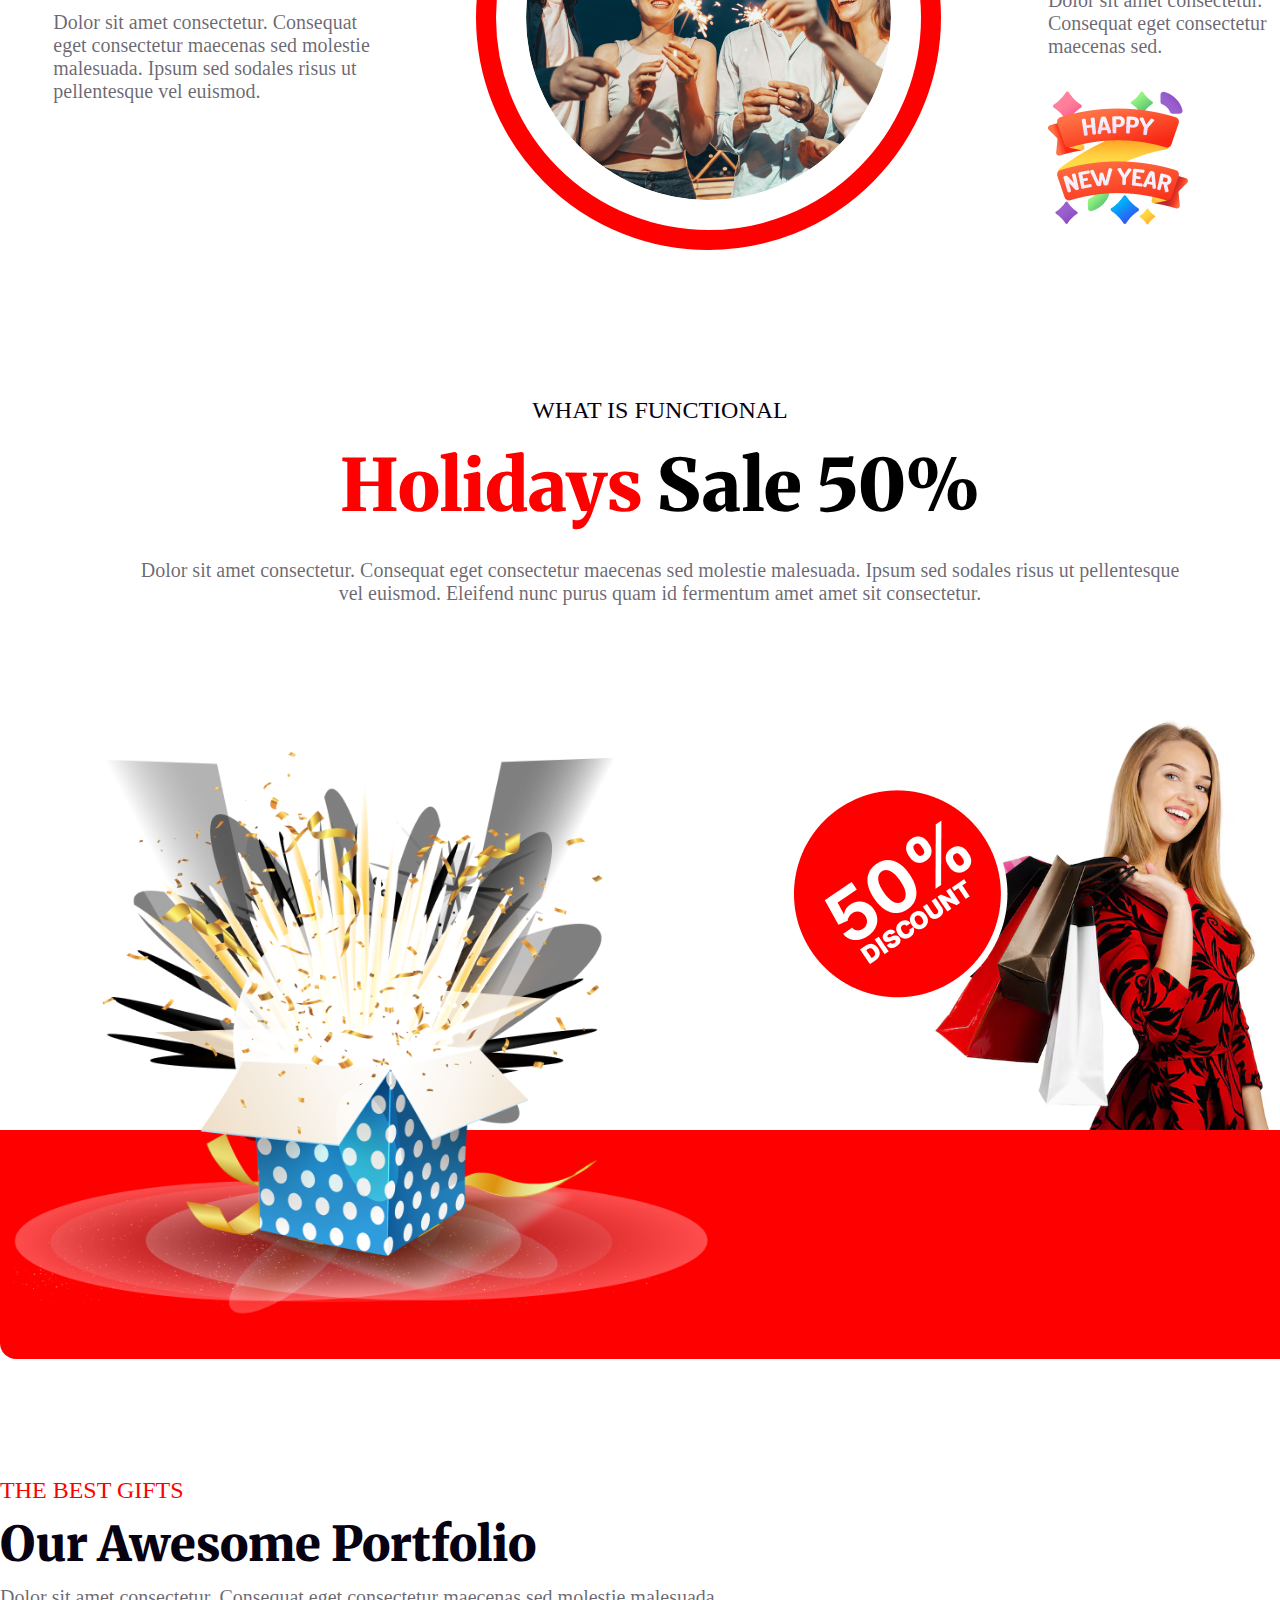
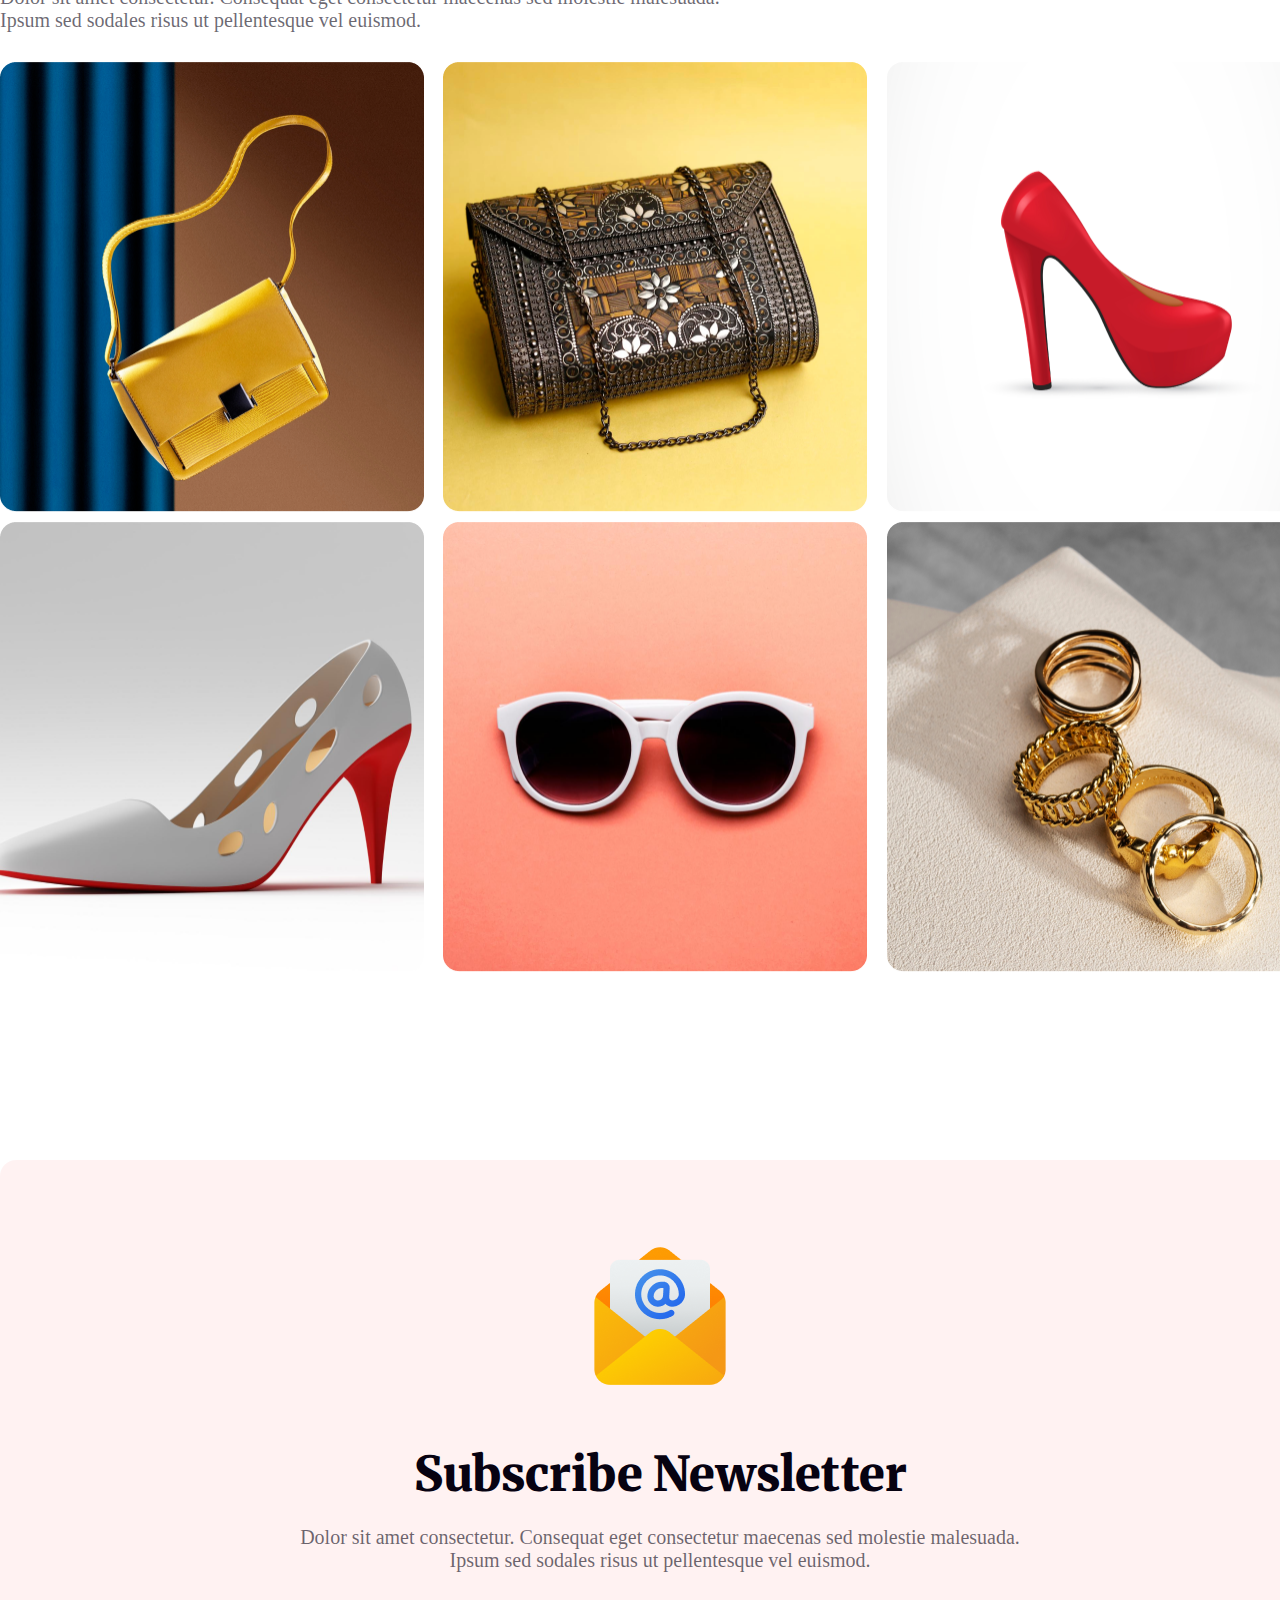
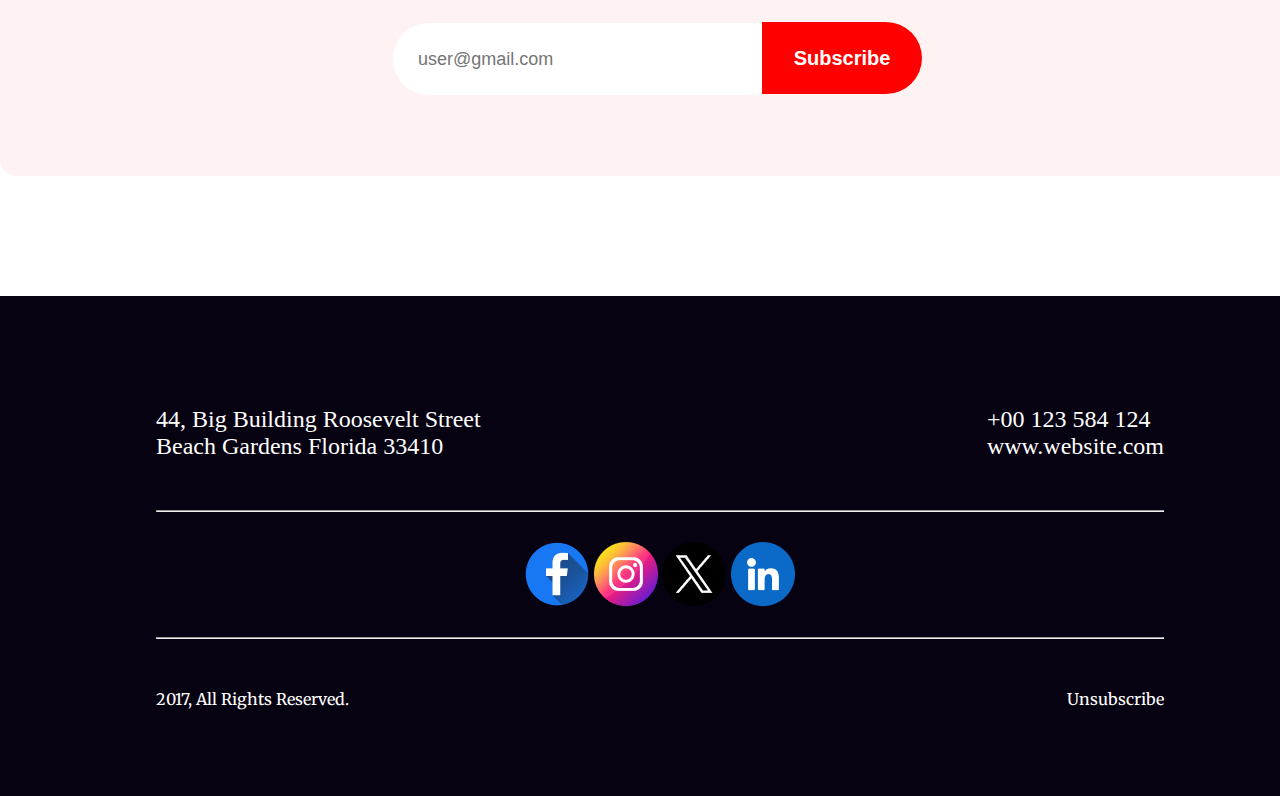
==== commit 0311e3ab: "added final A1" ====
--- a/index.html
+++ b/index.html
@@ -9,8 +9,8 @@
     <title>Landing Page</title>
     <link rel="stylesheet" href="styles.css">
     <link rel="stylesheet" href="https://cdnjs.cloudflare.com/ajax/libs/font-awesome/6.5.2/css/all.min.css"
-    integrity="sha512-SnH5WK+bZxgPHs44uWIX+LLJAJ9/2PkPKZ5QiAj6Ta86w+fsb2TkcmfRyVX3pBnMFcV7oQPJkl9QevSCWr3W6A=="
-    crossorigin="anonymous" referrerpolicy="no-referrer" />
+        integrity="sha512-SnH5WK+bZxgPHs44uWIX+LLJAJ9/2PkPKZ5QiAj6Ta86w+fsb2TkcmfRyVX3pBnMFcV7oQPJkl9QevSCWr3W6A=="
+        crossorigin="anonymous" referrerpolicy="no-referrer" />
 </head>
 
 <body>
@@ -58,6 +58,7 @@
                 <p><span>Place:</span> New Park Hotel</p>
                 <p><span>Date:</span> 31 December Night 2023</p>
                 <p><span>Time:</span> Evening 7.30 Pm To 12.30 Am</p>
+                <button type="submit">Join Now</button>
             </div>
         </section>
         <!-- Address Card section ends here -->
--- a/styles.css
+++ b/styles.css
@@ -208,6 +208,21 @@
     color: red;
 }
 
+.card-content button {
+    color: rgb(255, 255, 255);
+    /* font-family: Inter; */
+    font-size: 20px;
+    font-weight: 700;
+    line-height: 24px;
+    letter-spacing: 0%;
+    background-color: rgb(255, 0, 0);
+    text-transform: uppercase;
+    border: none;
+    border-radius: 8px;
+    padding: 16px 32px 16px 32px;
+    margin-top: 60px;
+}
+
 
 /* Coming soon section styles starts here */
 .coming-soon-container {
@@ -336,7 +351,7 @@
     justify-content: space-between;
 }
 
-.g-box{
+.g-box {
     position: relative;
     top: 21%;
     right: 10%;
@@ -545,17 +560,19 @@
     margin-top: 10px;
     margin-bottom: 50px;
 }
+
 .footer-first-section p {
     color: rgb(255, 255, 255);
-font-family: Inter;
-font-size: 24px;
-font-weight: 500;
-}
+    font-family: Inter;
+    font-size: 24px;
+    font-weight: 500;
+}
+
 .footer-first-section p {
     color: rgb(255, 255, 255);
-font-family: Inter;
-font-size: 24px;
-font-weight: 500;
+    font-family: Inter;
+    font-size: 24px;
+    font-weight: 500;
 }
 
 .contact {
